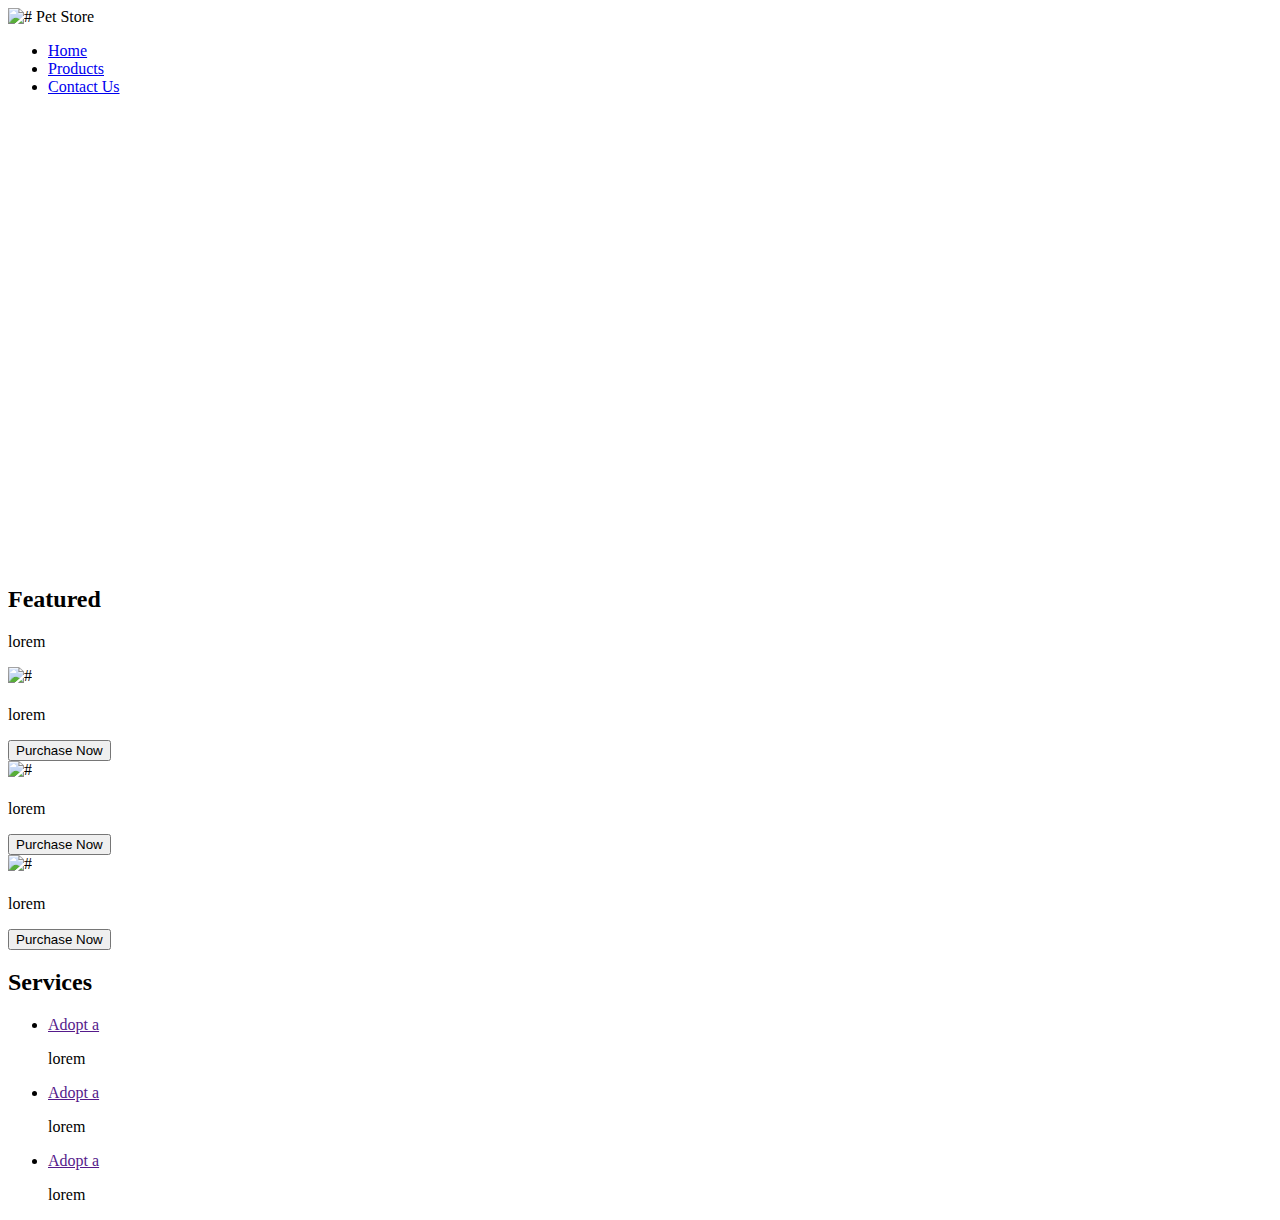
==== index.html @ df904f01 "a bunch of updates" ====
<!DOCTYPE html>
<html lang="en">

	<head>
		<meta charset="UTF-8">
		<meta name="viewport" content="width=device-width, initial-scale=1.0">
		<title>Pet Store</title>
		<link rel="stylesheet" href="css/bootstrap.min.css">
		<link rel="stylesheet" href="css/font-awesome.min.css">
		<link rel="stylesheet" href="css/styles.css">
	</head>

	<body>
		<!--NavBar-->
		<!-- (.container>
			header.row>(.col-xs-8.col-sm-4.col-md-6.centered>img.pull-left.logo+h1pull-left.text-centered{Pet
			Store})+(nav.col-xs-12.col-sm-7.col-md-6>ul.nav.nav-pills.pull-right>(li[role="presentation"]>a)*3)) -->
		<div class="container">
			<header class="row">
				<div class="col-xs-8 col-sm-4 col-md-6 centered">
					<img src="img/petstore_logo.png" alt="#" class="pull-left logo">
					<h1pull-left class="text-centered">Pet Store</h1pull-left>
				</div>
				<nav class="col-xs-12 col-sm-7 col-md-6">
					<ul class="nav nav-pills pull-right">
						<li role="presentation" class="active"><a href="#">Home</a></li>
						<li role="presentation"><a href="#">Products</a></li>
						<li role="presentation"><a href="#">Contact Us</a></li>
					</ul>
				</nav>
			</header>
		</div>
		<!--NavBar-->

		<!--Jumbotron-->
		<!-- (.jumbotron>.container.text-center.text-uppercase>h2{The products they love. Prices that you like.})*1 -->
		<div class="jumbotron">
			<div class="container text-center text-uppercase">
				<h2>The products they love. Prices that you like.</h2>
			</div>
		</div>
		<!--Jumbotron-->

		<!--Main Section-->
		<!-- (section.container>.row>.col-sm-7.text-justify.featured>h2.text-uppercase{Featured}+p{lorem}+.row>(.col-sm-4.product>.row>(.col-sm-12.col-xs-6.img_box>img.img-responsive[src="img/product$.jpg"]+(.col-sm-12.col-xs-6>h4+p{lorem}+button.btn.btn-xs.center-block{Purchase Now})))*3) -->
		<section class="container">
			<div class="row">
				<div class="col-sm-7 text-justify featured">
					<h2 class="text-uppercase">Featured</h2>
					<p>lorem</p>
					<div class="row">
						<div class="col-sm-4 product">
							<div class="row">
								<div class="col-sm-12 col-xs-6 img_box">
									<img src="img/product1.jpg" alt="#" class="img-responsive">
									<div class="col-sm-12 col-xs-6">
										<h4></h4>
										<p>lorem</p>
										<button class="btn btn-xs center-block">Purchase Now</button>
									</div>
								</div>
							</div>
						</div>
						<div class="col-sm-4 product">
							<div class="row">
								<div class="col-sm-12 col-xs-6 img_box">
									<img src="img/product2.jpg" alt="#" class="img-responsive">
									<div class="col-sm-12 col-xs-6">
										<h4></h4>
										<p>lorem</p>
										<button class="btn btn-xs center-block">Purchase Now</button>
									</div>
								</div>
							</div>
						</div>
						<div class="col-sm-4 product">
							<div class="row">
								<div class="col-sm-12 col-xs-6 img_box">
									<img src="img/product3.jpg" alt="#" class="img-responsive">
									<div class="col-sm-12 col-xs-6">
										<h4></h4>
										<p>lorem</p>
										<button class="btn btn-xs center-block">Purchase Now</button>
									</div>
								</div>
							</div>
						</div>
					</div>
				</div>
				<!-- (aside.col-sm-3.col-sm-offset-2>h2.text-center.text-uppercase{Services}+ul.nav-pills.nav-stacked.text-center>(li[role=presentation]>a.text-uppercase{Adopt a}+p{lorem})*3) -->
				<aside class="col-sm-3 col-sm-offset-2">
					<h2 class="text-center text-uppercase">Services</h2>
					<ul class="nav-pills nav-stacked text-center">
						<li role="presentation">
							<a href="" class="text-uppercase">Adopt a</a>
							<p>lorem</p>
						</li>
						<li role="presentation">
							<a href="" class="text-uppercase">Adopt a</a>
							<p>lorem</p>
						</li>
						<li role="presentation">
							<a href="" class="text-uppercase">Adopt a</a>
							<p>lorem</p>
						</li>
					</ul>
				</aside>
			</div>
		</section>
		<!--Main Section-->


		<!-- scripts -->
		<script src="https://ajax.googleapis.com/ajax/libs/jquery/1.11.3/jquery.min.js"></script>
		<script src="js/bootstrap.min.js"></script>
	</body>

</html>
---- css/styles.css ----
@import url(https://fonts.googleapis.com/css?family=Satisfy|Open+Sans:400,300,700);

.logo {
    width: 35px;
}
.jumbotron {
    background-image: url(../img/hero.jpg);
    background-size: cover;
    background-position: center;
    height: 450px;
}
.jumbotron h2 {
    font-family: 'Open Sans';
    font-weight: 300;
    color: #ffffff;
}
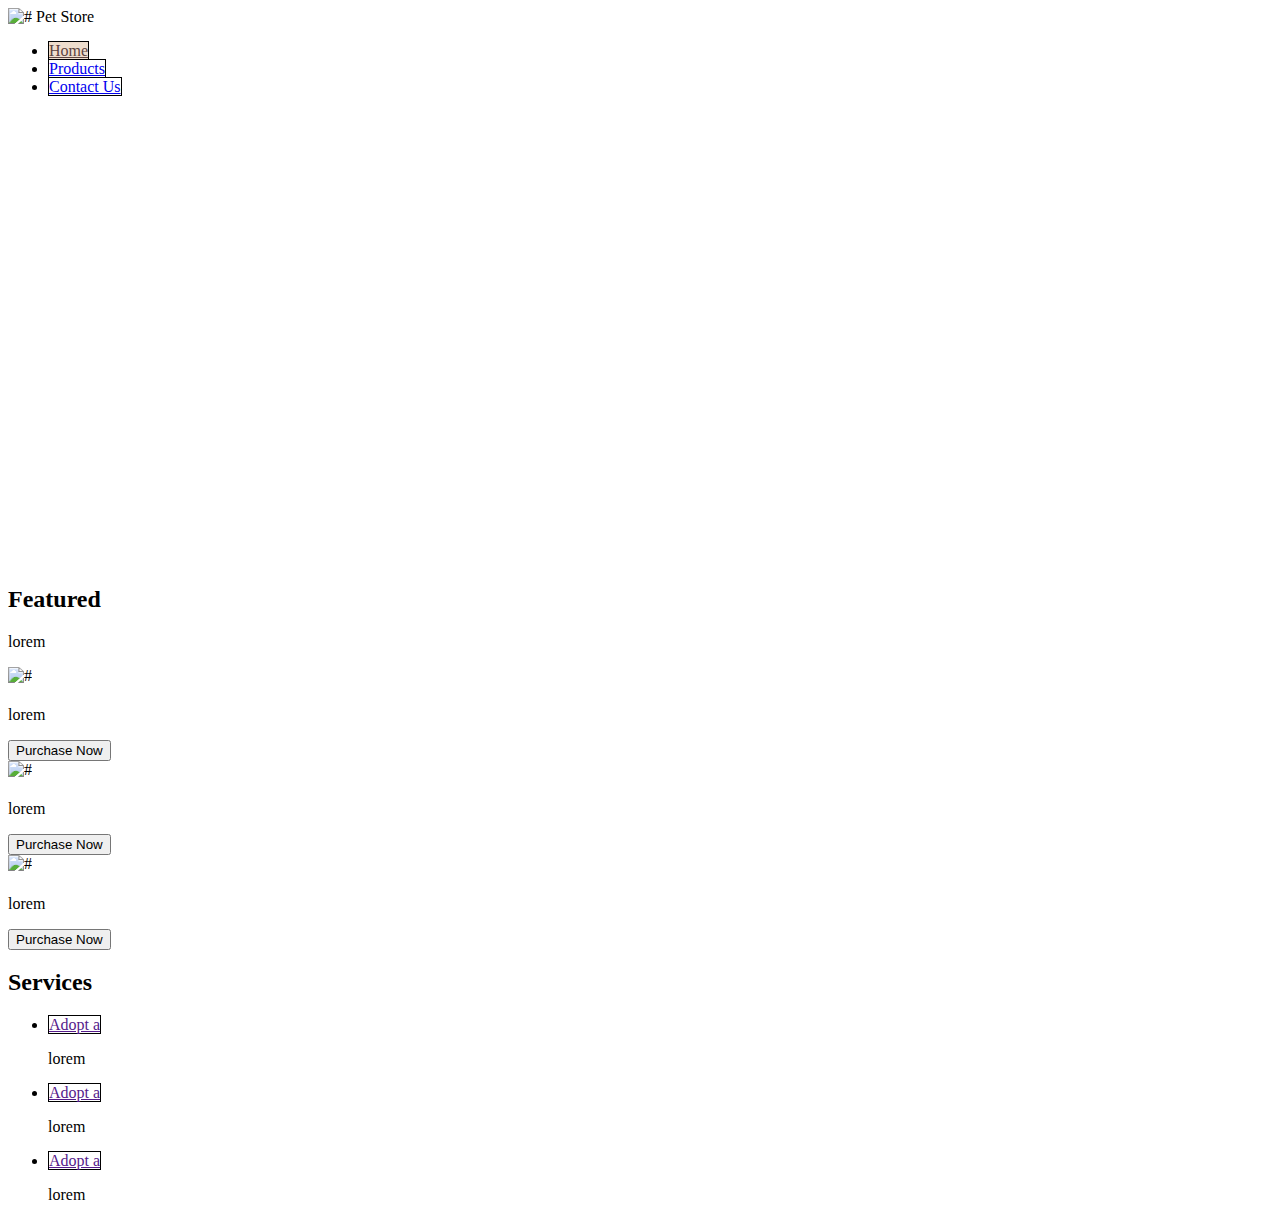
==== commit b430deeb: "added border around nav buttons" ====
--- a/index.html
+++ b/index.html
@@ -87,10 +87,10 @@
 						</div>
 					</div>
 				</div>
-				<!-- (aside.col-sm-3.col-sm-offset-2>h2.text-center.text-uppercase{Services}+ul.nav-pills.nav-stacked.text-center>(li[role=presentation]>a.text-uppercase{Adopt a}+p{lorem})*3) -->
+				<!-- (aside.col-sm-3.col-sm-offset-2>h2.text-center.text-uppercase{Services}+ul.nav.nav-pills.nav-stacked.text-center>(li[role=presentation]>a.text-uppercase{Adopt a}+p{lorem})*3) -->
 				<aside class="col-sm-3 col-sm-offset-2">
 					<h2 class="text-center text-uppercase">Services</h2>
-					<ul class="nav-pills nav-stacked text-center">
+					<ul class="nav nav-pills nav-stacked text-center">
 						<li role="presentation">
 							<a href="" class="text-uppercase">Adopt a</a>
 							<p>lorem</p>
--- a/css/styles.css
+++ b/css/styles.css
@@ -2,6 +2,18 @@
 
 .logo {
     width: 35px;
+}
+header h1 {
+    color: #c9c983;
+    font-family: 'Satisfy', cursive;
+    margin-top: 20px;
+}
+.nav-pills a {
+    border: #000000 solid 1px;
+}
+.nav-pills > li.active > a {
+    color: #5c433f;
+    background-color: #eeddcd;
 }
 .jumbotron {
     background-image: url(../img/hero.jpg);
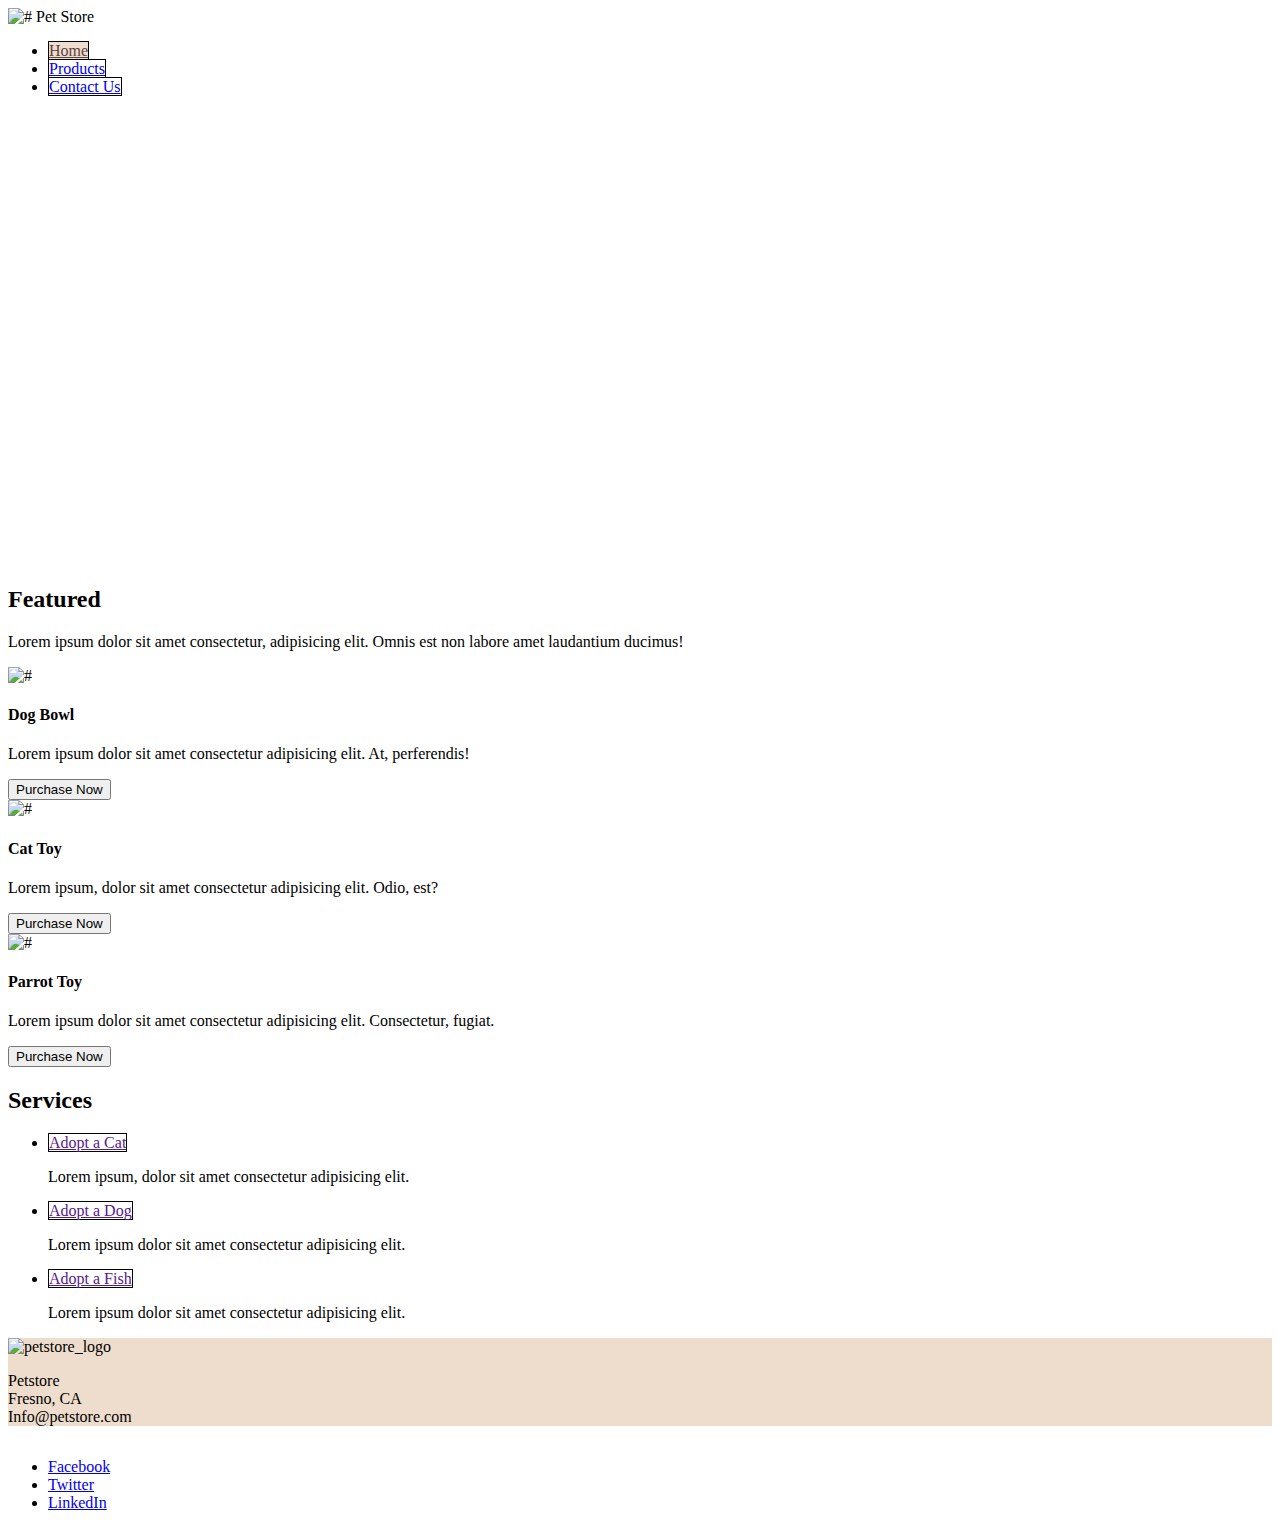
==== commit 1e3cdca8: "worked on footer issues with icons for links and location with petstore logo.  Have not attempted to" ====
--- a/index.html
+++ b/index.html
@@ -15,7 +15,7 @@
 		<!-- (.container>
 			header.row>(.col-xs-8.col-sm-4.col-md-6.centered>img.pull-left.logo+h1pull-left.text-centered{Pet
 			Store})+(nav.col-xs-12.col-sm-7.col-md-6>ul.nav.nav-pills.pull-right>(li[role="presentation"]>a)*3)) -->
-		<div class="container">
+		<div class="nav_row">
 			<header class="row">
 				<div class="col-xs-8 col-sm-4 col-md-6 centered">
 					<img src="img/petstore_logo.png" alt="#" class="pull-left logo">
@@ -34,7 +34,7 @@
 
 		<!--Jumbotron-->
 		<!-- (.jumbotron>.container.text-center.text-uppercase>h2{The products they love. Prices that you like.})*1 -->
-		<div class="jumbotron">
+		<div class="jumbotron_row">
 			<div class="container text-center text-uppercase">
 				<h2>The products they love. Prices that you like.</h2>
 			</div>
@@ -47,15 +47,16 @@
 			<div class="row">
 				<div class="col-sm-7 text-justify featured">
 					<h2 class="text-uppercase">Featured</h2>
-					<p>lorem</p>
+					<p>Lorem ipsum dolor sit amet consectetur, adipisicing elit. Omnis est non labore amet laudantium
+						ducimus!</p>
 					<div class="row">
 						<div class="col-sm-4 product">
 							<div class="row">
 								<div class="col-sm-12 col-xs-6 img_box">
 									<img src="img/product1.jpg" alt="#" class="img-responsive">
 									<div class="col-sm-12 col-xs-6">
-										<h4></h4>
-										<p>lorem</p>
+										<h4>Dog Bowl</h4>
+										<p>Lorem ipsum dolor sit amet consectetur adipisicing elit. At, perferendis!</p>
 										<button class="btn btn-xs center-block">Purchase Now</button>
 									</div>
 								</div>
@@ -66,8 +67,8 @@
 								<div class="col-sm-12 col-xs-6 img_box">
 									<img src="img/product2.jpg" alt="#" class="img-responsive">
 									<div class="col-sm-12 col-xs-6">
-										<h4></h4>
-										<p>lorem</p>
+										<h4>Cat Toy</h4>
+										<p>Lorem ipsum, dolor sit amet consectetur adipisicing elit. Odio, est?</p>
 										<button class="btn btn-xs center-block">Purchase Now</button>
 									</div>
 								</div>
@@ -78,8 +79,9 @@
 								<div class="col-sm-12 col-xs-6 img_box">
 									<img src="img/product3.jpg" alt="#" class="img-responsive">
 									<div class="col-sm-12 col-xs-6">
-										<h4></h4>
-										<p>lorem</p>
+										<h4>Parrot Toy</h4>
+										<p>Lorem ipsum dolor sit amet consectetur adipisicing elit. Consectetur, fugiat.
+										</p>
 										<button class="btn btn-xs center-block">Purchase Now</button>
 									</div>
 								</div>
@@ -92,16 +94,16 @@
 					<h2 class="text-center text-uppercase">Services</h2>
 					<ul class="nav nav-pills nav-stacked text-center">
 						<li role="presentation">
-							<a href="" class="text-uppercase">Adopt a</a>
-							<p>lorem</p>
+							<a href="" class="text-uppercase">Adopt a Cat</a>
+							<p>Lorem ipsum, dolor sit amet consectetur adipisicing elit.</p>
 						</li>
 						<li role="presentation">
-							<a href="" class="text-uppercase">Adopt a</a>
-							<p>lorem</p>
+							<a href="" class="text-uppercase">Adopt a Dog</a>
+							<p>Lorem ipsum dolor sit amet consectetur adipisicing elit.</p>
 						</li>
 						<li role="presentation">
-							<a href="" class="text-uppercase">Adopt a</a>
-							<p>lorem</p>
+							<a href="" class="text-uppercase">Adopt a Fish</a>
+							<p>Lorem ipsum dolor sit amet consectetur adipisicing elit.</p>
 						</li>
 					</ul>
 				</aside>
@@ -109,6 +111,31 @@
 		</section>
 		<!--Main Section-->
 
+		<!--Footer-->
+		<!--(container-->
+		<div class="container-fluid">
+			<footer class="row">
+				<div class="col-xs-3 centered">
+					<img src="img/petstore_logo.png" alt="petstore_logo" class="pull-right logo">
+				</div>
+				<div class="col-xs-3 pull-left">
+					<p>Petstore <br>Fresno, CA <br>Info@petstore.com</p>
+				</div>
+				<div class="col-xs-6 pull-left">
+					<div class="social">
+						<ul class="nav social">
+							<li><a href="https://www.facebook.com/profile.php?id=100013495877618" target="_blank"><i
+										class="fab fa-facebook-square" aria-hidden="true"></i>Facebook</a></li>
+							<li><a href="https://www.twitter.com/" target="_blank"><i class="fab fa-twitter-square"
+										aria-hidden="true"></i>Twitter</a></li>
+							<li><a href="https://www.linkedin.com/" target="_blank"><i class="fab fa-linkedin-square"
+										aria-hidden="true"></i>LinkedIn</a></li>
+						</ul>
+					</div>
+				</div>
+			</footer>
+		</div>
+		<!--Footer-->
 
 		<!-- scripts -->
 		<script src="https://ajax.googleapis.com/ajax/libs/jquery/1.11.3/jquery.min.js"></script>
--- a/css/styles.css
+++ b/css/styles.css
@@ -15,14 +15,33 @@
     color: #5c433f;
     background-color: #eeddcd;
 }
-.jumbotron {
+.jumbotron_row {
     background-image: url(../img/hero.jpg);
     background-size: cover;
     background-position: center;
     height: 450px;
 }
-.jumbotron h2 {
+.jumbotron_row h2 {
     font-family: 'Open Sans';
     font-weight: 300;
     color: #ffffff;
+}
+footer {
+    background-color: #eeddcd;
+}
+.social {
+    float: left;
+    text-align: left;
+}
+.fa-facebook-square {
+    color: #3b5998;
+    font-size: 1em;
+}
+.fa-twitter-square {
+    color: #38A1F3;
+    font-size: 1em;
+}
+.fa-linkedin-square {
+    color: #0077B5;
+    font-size: 1em;
 }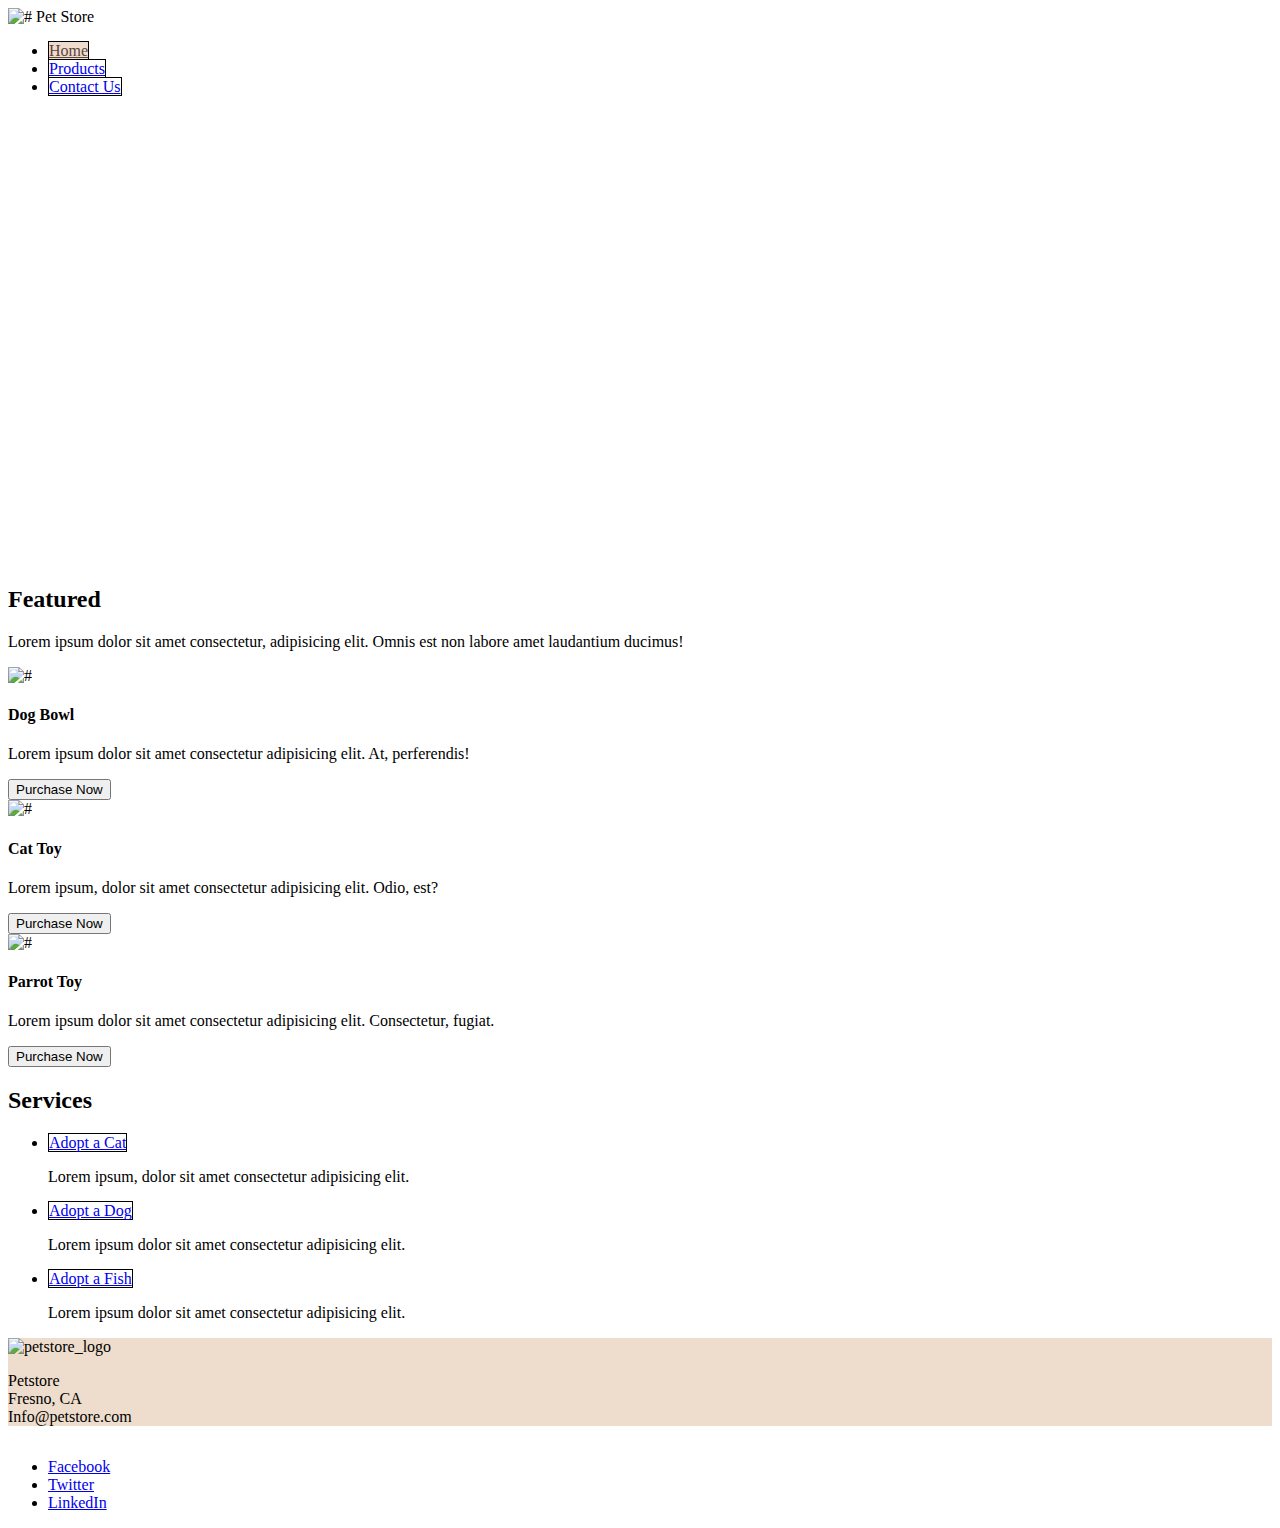
==== commit d16f3c93: "Minor changes many unresolved issues" ====
--- a/index.html
+++ b/index.html
@@ -94,15 +94,15 @@
 					<h2 class="text-center text-uppercase">Services</h2>
 					<ul class="nav nav-pills nav-stacked text-center">
 						<li role="presentation">
-							<a href="" class="text-uppercase">Adopt a Cat</a>
+							<a href="#" class="text-uppercase">Adopt a Cat</a>
 							<p>Lorem ipsum, dolor sit amet consectetur adipisicing elit.</p>
 						</li>
 						<li role="presentation">
-							<a href="" class="text-uppercase">Adopt a Dog</a>
+							<a href="#" class="text-uppercase">Adopt a Dog</a>
 							<p>Lorem ipsum dolor sit amet consectetur adipisicing elit.</p>
 						</li>
 						<li role="presentation">
-							<a href="" class="text-uppercase">Adopt a Fish</a>
+							<a href="#" class="text-uppercase">Adopt a Fish</a>
 							<p>Lorem ipsum dolor sit amet consectetur adipisicing elit.</p>
 						</li>
 					</ul>
--- a/css/styles.css
+++ b/css/styles.css
@@ -26,6 +26,9 @@
     font-weight: 300;
     color: #ffffff;
 }
+/* .presentation >.text-uppercase > a{
+    background-color: #eeddcd;
+ } */
 footer {
     background-color: #eeddcd;
 }
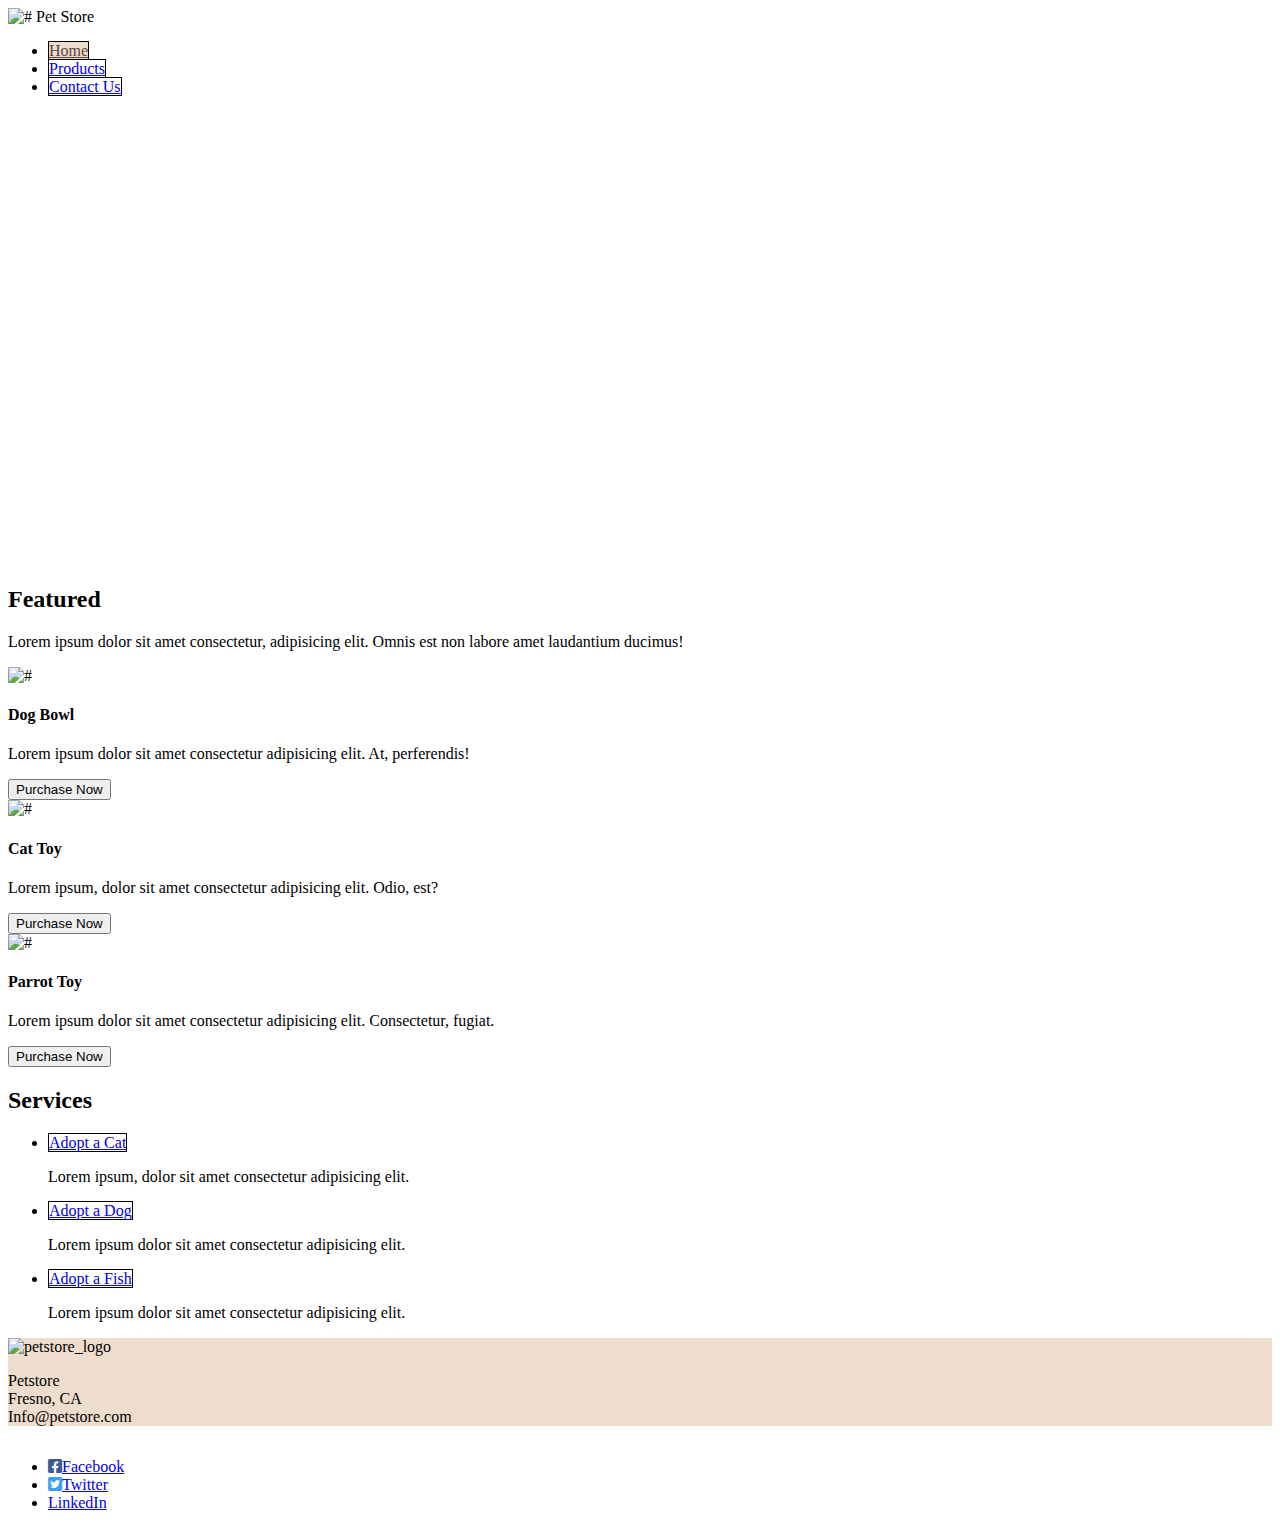
==== commit fe5b7332: "fixed icon issue, was issue with font-awesome css link all.min" ====
--- a/index.html
+++ b/index.html
@@ -6,7 +6,7 @@
 		<meta name="viewport" content="width=device-width, initial-scale=1.0">
 		<title>Pet Store</title>
 		<link rel="stylesheet" href="css/bootstrap.min.css">
-		<link rel="stylesheet" href="css/font-awesome.min.css">
+		<link rel="stylesheet" href="css/all.min.css">
 		<link rel="stylesheet" href="css/styles.css">
 	</head>
 
@@ -123,7 +123,7 @@
 				</div>
 				<div class="col-xs-6 pull-left">
 					<div class="social">
-						<ul class="nav social">
+						<ul class="nav">
 							<li><a href="https://www.facebook.com/profile.php?id=100013495877618" target="_blank"><i
 										class="fab fa-facebook-square" aria-hidden="true"></i>Facebook</a></li>
 							<li><a href="https://www.twitter.com/" target="_blank"><i class="fab fa-twitter-square"
--- a/css/all.min.css
+++ b/css/all.min.css
@@ -0,0 +1,5 @@
+/*!
+ * Font Awesome Free 5.9.0 by @fontawesome - https://fontawesome.com
+ * License - https://fontawesome.com/license/free (Icons: CC BY 4.0, Fonts: SIL OFL 1.1, Code: MIT License)
+ */
+.fa,.fab,.fal,.far,.fas{-moz-osx-font-smoothing:grayscale;-webkit-font-smoothing:antialiased;display:inline-block;font-style:normal;font-variant:normal;text-rendering:auto;line-height:1}.fa-lg{font-size:1.33333em;line-height:.75em;vertical-align:-.0667em}.fa-xs{font-size:.75em}.fa-sm{font-size:.875em}.fa-1x{font-size:1em}.fa-2x{font-size:2em}.fa-3x{font-size:3em}.fa-4x{font-size:4em}.fa-5x{font-size:5em}.fa-6x{font-size:6em}.fa-7x{font-size:7em}.fa-8x{font-size:8em}.fa-9x{font-size:9em}.fa-10x{font-size:10em}.fa-fw{text-align:center;width:1.25em}.fa-ul{list-style-type:none;margin-left:2.5em;padding-left:0}.fa-ul>li{position:relative}.fa-li{left:-2em;position:absolute;text-align:center;width:2em;line-height:inherit}.fa-border{border:.08em solid #eee;border-radius:.1em;padding:.2em .25em .15em}.fa-pull-left{float:left}.fa-pull-right{float:right}.fa.fa-pull-left,.fab.fa-pull-left,.fal.fa-pull-left,.far.fa-pull-left,.fas.fa-pull-left{margin-right:.3em}.fa.fa-pull-right,.fab.fa-pull-right,.fal.fa-pull-right,.far.fa-pull-right,.fas.fa-pull-right{margin-left:.3em}.fa-spin{animation:fa-spin 2s infinite linear}.fa-pulse{animation:fa-spin 1s infinite steps(8)}@keyframes fa-spin{0%{transform:rotate(0deg)}to{transform:rotate(1turn)}}.fa-rotate-90{-ms-filter:"progid:DXImageTransform.Microsoft.BasicImage(rotation=1)";transform:rotate(90deg)}.fa-rotate-180{-ms-filter:"progid:DXImageTransform.Microsoft.BasicImage(rotation=2)";transform:rotate(180deg)}.fa-rotate-270{-ms-filter:"progid:DXImageTransform.Microsoft.BasicImage(rotation=3)";transform:rotate(270deg)}.fa-flip-horizontal{-ms-filter:"progid:DXImageTransform.Microsoft.BasicImage(rotation=0, mirror=1)";transform:scaleX(-1)}.fa-flip-vertical{transform:scaleY(-1)}.fa-flip-both,.fa-flip-horizontal.fa-flip-vertical,.fa-flip-vertical{-ms-filter:"progid:DXImageTransform.Microsoft.BasicImage(rotation=2, mirror=1)"}.fa-flip-both,.fa-flip-horizontal.fa-flip-vertical{transform:scale(-1)}:root .fa-flip-both,:root .fa-flip-horizontal,:root .fa-flip-vertical,:root .fa-rotate-90,:root .fa-rotate-180,:root .fa-rotate-270{filter:none}.fa-stack{display:inline-block;height:2em;line-height:2em;position:relative;vertical-align:middle;width:2.5em}.fa-stack-1x,.fa-stack-2x{left:0;position:absolute;text-align:center;width:100%}.fa-stack-1x{line-height:inherit}.fa-stack-2x{font-size:2em}.fa-inverse{color:#fff}.fa-500px:before{content:"\f26e"}.fa-accessible-icon:before{content:"\f368"}.fa-accusoft:before{content:"\f369"}.fa-acquisitions-incorporated:before{content:"\f6af"}.fa-ad:before{content:"\f641"}.fa-address-book:before{content:"\f2b9"}.fa-address-card:before{content:"\f2bb"}.fa-adjust:before{content:"\f042"}.fa-adn:before{content:"\f170"}.fa-adobe:before{content:"\f778"}.fa-adversal:before{content:"\f36a"}.fa-affiliatetheme:before{content:"\f36b"}.fa-air-freshener:before{content:"\f5d0"}.fa-airbnb:before{content:"\f834"}.fa-algolia:before{content:"\f36c"}.fa-align-center:before{content:"\f037"}.fa-align-justify:before{content:"\f039"}.fa-align-left:before{content:"\f036"}.fa-align-right:before{content:"\f038"}.fa-alipay:before{content:"\f642"}.fa-allergies:before{content:"\f461"}.fa-amazon:before{content:"\f270"}.fa-amazon-pay:before{content:"\f42c"}.fa-ambulance:before{content:"\f0f9"}.fa-american-sign-language-interpreting:before{content:"\f2a3"}.fa-amilia:before{content:"\f36d"}.fa-anchor:before{content:"\f13d"}.fa-android:before{content:"\f17b"}.fa-angellist:before{content:"\f209"}.fa-angle-double-down:before{content:"\f103"}.fa-angle-double-left:before{content:"\f100"}.fa-angle-double-right:before{content:"\f101"}.fa-angle-double-up:before{content:"\f102"}.fa-angle-down:before{content:"\f107"}.fa-angle-left:before{content:"\f104"}.fa-angle-right:before{content:"\f105"}.fa-angle-up:before{content:"\f106"}.fa-angry:before{content:"\f556"}.fa-angrycreative:before{content:"\f36e"}.fa-angular:before{content:"\f420"}.fa-ankh:before{content:"\f644"}.fa-app-store:before{content:"\f36f"}.fa-app-store-ios:before{content:"\f370"}.fa-apper:before{content:"\f371"}.fa-apple:before{content:"\f179"}.fa-apple-alt:before{content:"\f5d1"}.fa-apple-pay:before{content:"\f415"}.fa-archive:before{content:"\f187"}.fa-archway:before{content:"\f557"}.fa-arrow-alt-circle-down:before{content:"\f358"}.fa-arrow-alt-circle-left:before{content:"\f359"}.fa-arrow-alt-circle-right:before{content:"\f35a"}.fa-arrow-alt-circle-up:before{content:"\f35b"}.fa-arrow-circle-down:before{content:"\f0ab"}.fa-arrow-circle-left:before{content:"\f0a8"}.fa-arrow-circle-right:before{content:"\f0a9"}.fa-arrow-circle-up:before{content:"\f0aa"}.fa-arrow-down:before{content:"\f063"}.fa-arrow-left:before{content:"\f060"}.fa-arrow-right:before{content:"\f061"}.fa-arrow-up:before{content:"\f062"}.fa-arrows-alt:before{content:"\f0b2"}.fa-arrows-alt-h:before{content:"\f337"}.fa-arrows-alt-v:before{content:"\f338"}.fa-artstation:before{content:"\f77a"}.fa-assistive-listening-systems:before{content:"\f2a2"}.fa-asterisk:before{content:"\f069"}.fa-asymmetrik:before{content:"\f372"}.fa-at:before{content:"\f1fa"}.fa-atlas:before{content:"\f558"}.fa-atlassian:before{content:"\f77b"}.fa-atom:before{content:"\f5d2"}.fa-audible:before{content:"\f373"}.fa-audio-description:before{content:"\f29e"}.fa-autoprefixer:before{content:"\f41c"}.fa-avianex:before{content:"\f374"}.fa-aviato:before{content:"\f421"}.fa-award:before{content:"\f559"}.fa-aws:before{content:"\f375"}.fa-baby:before{content:"\f77c"}.fa-baby-carriage:before{content:"\f77d"}.fa-backspace:before{content:"\f55a"}.fa-backward:before{content:"\f04a"}.fa-bacon:before{content:"\f7e5"}.fa-balance-scale:before{content:"\f24e"}.fa-balance-scale-left:before{content:"\f515"}.fa-balance-scale-right:before{content:"\f516"}.fa-ban:before{content:"\f05e"}.fa-band-aid:before{content:"\f462"}.fa-bandcamp:before{content:"\f2d5"}.fa-barcode:before{content:"\f02a"}.fa-bars:before{content:"\f0c9"}.fa-baseball-ball:before{content:"\f433"}.fa-basketball-ball:before{content:"\f434"}.fa-bath:before{content:"\f2cd"}.fa-battery-empty:before{content:"\f244"}.fa-battery-full:before{content:"\f240"}.fa-battery-half:before{content:"\f242"}.fa-battery-quarter:before{content:"\f243"}.fa-battery-three-quarters:before{content:"\f241"}.fa-battle-net:before{content:"\f835"}.fa-bed:before{content:"\f236"}.fa-beer:before{content:"\f0fc"}.fa-behance:before{content:"\f1b4"}.fa-behance-square:before{content:"\f1b5"}.fa-bell:before{content:"\f0f3"}.fa-bell-slash:before{content:"\f1f6"}.fa-bezier-curve:before{content:"\f55b"}.fa-bible:before{content:"\f647"}.fa-bicycle:before{content:"\f206"}.fa-biking:before{content:"\f84a"}.fa-bimobject:before{content:"\f378"}.fa-binoculars:before{content:"\f1e5"}.fa-biohazard:before{content:"\f780"}.fa-birthday-cake:before{content:"\f1fd"}.fa-bitbucket:before{content:"\f171"}.fa-bitcoin:before{content:"\f379"}.fa-bity:before{content:"\f37a"}.fa-black-tie:before{content:"\f27e"}.fa-blackberry:before{content:"\f37b"}.fa-blender:before{content:"\f517"}.fa-blender-phone:before{content:"\f6b6"}.fa-blind:before{content:"\f29d"}.fa-blog:before{content:"\f781"}.fa-blogger:before{content:"\f37c"}.fa-blogger-b:before{content:"\f37d"}.fa-bluetooth:before{content:"\f293"}.fa-bluetooth-b:before{content:"\f294"}.fa-bold:before{content:"\f032"}.fa-bolt:before{content:"\f0e7"}.fa-bomb:before{content:"\f1e2"}.fa-bone:before{content:"\f5d7"}.fa-bong:before{content:"\f55c"}.fa-book:before{content:"\f02d"}.fa-book-dead:before{content:"\f6b7"}.fa-book-medical:before{content:"\f7e6"}.fa-book-open:before{content:"\f518"}.fa-book-reader:before{content:"\f5da"}.fa-bookmark:before{content:"\f02e"}.fa-bootstrap:before{content:"\f836"}.fa-border-all:before{content:"\f84c"}.fa-border-none:before{content:"\f850"}.fa-border-style:before{content:"\f853"}.fa-bowling-ball:before{content:"\f436"}.fa-box:before{content:"\f466"}.fa-box-open:before{content:"\f49e"}.fa-boxes:before{content:"\f468"}.fa-braille:before{content:"\f2a1"}.fa-brain:before{content:"\f5dc"}.fa-bread-slice:before{content:"\f7ec"}.fa-briefcase:before{content:"\f0b1"}.fa-briefcase-medical:before{content:"\f469"}.fa-broadcast-tower:before{content:"\f519"}.fa-broom:before{content:"\f51a"}.fa-brush:before{content:"\f55d"}.fa-btc:before{content:"\f15a"}.fa-buffer:before{content:"\f837"}.fa-bug:before{content:"\f188"}.fa-building:before{content:"\f1ad"}.fa-bullhorn:before{content:"\f0a1"}.fa-bullseye:before{content:"\f140"}.fa-burn:before{content:"\f46a"}.fa-buromobelexperte:before{content:"\f37f"}.fa-bus:before{content:"\f207"}.fa-bus-alt:before{content:"\f55e"}.fa-business-time:before{content:"\f64a"}.fa-buysellads:before{content:"\f20d"}.fa-calculator:before{content:"\f1ec"}.fa-calendar:before{content:"\f133"}.fa-calendar-alt:before{content:"\f073"}.fa-calendar-check:before{content:"\f274"}.fa-calendar-day:before{content:"\f783"}.fa-calendar-minus:before{content:"\f272"}.fa-calendar-plus:before{content:"\f271"}.fa-calendar-times:before{content:"\f273"}.fa-calendar-week:before{content:"\f784"}.fa-camera:before{content:"\f030"}.fa-camera-retro:before{content:"\f083"}.fa-campground:before{content:"\f6bb"}.fa-canadian-maple-leaf:before{content:"\f785"}.fa-candy-cane:before{content:"\f786"}.fa-cannabis:before{content:"\f55f"}.fa-capsules:before{content:"\f46b"}.fa-car:before{content:"\f1b9"}.fa-car-alt:before{content:"\f5de"}.fa-car-battery:before{content:"\f5df"}.fa-car-crash:before{content:"\f5e1"}.fa-car-side:before{content:"\f5e4"}.fa-caret-down:before{content:"\f0d7"}.fa-caret-left:before{content:"\f0d9"}.fa-caret-right:before{content:"\f0da"}.fa-caret-square-down:before{content:"\f150"}.fa-caret-square-left:before{content:"\f191"}.fa-caret-square-right:before{content:"\f152"}.fa-caret-square-up:before{content:"\f151"}.fa-caret-up:before{content:"\f0d8"}.fa-carrot:before{content:"\f787"}.fa-cart-arrow-down:before{content:"\f218"}.fa-cart-plus:before{content:"\f217"}.fa-cash-register:before{content:"\f788"}.fa-cat:before{content:"\f6be"}.fa-cc-amazon-pay:before{content:"\f42d"}.fa-cc-amex:before{content:"\f1f3"}.fa-cc-apple-pay:before{content:"\f416"}.fa-cc-diners-club:before{content:"\f24c"}.fa-cc-discover:before{content:"\f1f2"}.fa-cc-jcb:before{content:"\f24b"}.fa-cc-mastercard:before{content:"\f1f1"}.fa-cc-paypal:before{content:"\f1f4"}.fa-cc-stripe:before{content:"\f1f5"}.fa-cc-visa:before{content:"\f1f0"}.fa-centercode:before{content:"\f380"}.fa-centos:before{content:"\f789"}.fa-certificate:before{content:"\f0a3"}.fa-chair:before{content:"\f6c0"}.fa-chalkboard:before{content:"\f51b"}.fa-chalkboard-teacher:before{content:"\f51c"}.fa-charging-station:before{content:"\f5e7"}.fa-chart-area:before{content:"\f1fe"}.fa-chart-bar:before{content:"\f080"}.fa-chart-line:before{content:"\f201"}.fa-chart-pie:before{content:"\f200"}.fa-check:before{content:"\f00c"}.fa-check-circle:before{content:"\f058"}.fa-check-double:before{content:"\f560"}.fa-check-square:before{content:"\f14a"}.fa-cheese:before{content:"\f7ef"}.fa-chess:before{content:"\f439"}.fa-chess-bishop:before{content:"\f43a"}.fa-chess-board:before{content:"\f43c"}.fa-chess-king:before{content:"\f43f"}.fa-chess-knight:before{content:"\f441"}.fa-chess-pawn:before{content:"\f443"}.fa-chess-queen:before{content:"\f445"}.fa-chess-rook:before{content:"\f447"}.fa-chevron-circle-down:before{content:"\f13a"}.fa-chevron-circle-left:before{content:"\f137"}.fa-chevron-circle-right:before{content:"\f138"}.fa-chevron-circle-up:before{content:"\f139"}.fa-chevron-down:before{content:"\f078"}.fa-chevron-left:before{content:"\f053"}.fa-chevron-right:before{content:"\f054"}.fa-chevron-up:before{content:"\f077"}.fa-child:before{content:"\f1ae"}.fa-chrome:before{content:"\f268"}.fa-chromecast:before{content:"\f838"}.fa-church:before{content:"\f51d"}.fa-circle:before{content:"\f111"}.fa-circle-notch:before{content:"\f1ce"}.fa-city:before{content:"\f64f"}.fa-clinic-medical:before{content:"\f7f2"}.fa-clipboard:before{content:"\f328"}.fa-clipboard-check:before{content:"\f46c"}.fa-clipboard-list:before{content:"\f46d"}.fa-clock:before{content:"\f017"}.fa-clone:before{content:"\f24d"}.fa-closed-captioning:before{content:"\f20a"}.fa-cloud:before{content:"\f0c2"}.fa-cloud-download-alt:before{content:"\f381"}.fa-cloud-meatball:before{content:"\f73b"}.fa-cloud-moon:before{content:"\f6c3"}.fa-cloud-moon-rain:before{content:"\f73c"}.fa-cloud-rain:before{content:"\f73d"}.fa-cloud-showers-heavy:before{content:"\f740"}.fa-cloud-sun:before{content:"\f6c4"}.fa-cloud-sun-rain:before{content:"\f743"}.fa-cloud-upload-alt:before{content:"\f382"}.fa-cloudscale:before{content:"\f383"}.fa-cloudsmith:before{content:"\f384"}.fa-cloudversify:before{content:"\f385"}.fa-cocktail:before{content:"\f561"}.fa-code:before{content:"\f121"}.fa-code-branch:before{content:"\f126"}.fa-codepen:before{content:"\f1cb"}.fa-codiepie:before{content:"\f284"}.fa-coffee:before{content:"\f0f4"}.fa-cog:before{content:"\f013"}.fa-cogs:before{content:"\f085"}.fa-coins:before{content:"\f51e"}.fa-columns:before{content:"\f0db"}.fa-comment:before{content:"\f075"}.fa-comment-alt:before{content:"\f27a"}.fa-comment-dollar:before{content:"\f651"}.fa-comment-dots:before{content:"\f4ad"}.fa-comment-medical:before{content:"\f7f5"}.fa-comment-slash:before{content:"\f4b3"}.fa-comments:before{content:"\f086"}.fa-comments-dollar:before{content:"\f653"}.fa-compact-disc:before{content:"\f51f"}.fa-compass:before{content:"\f14e"}.fa-compress:before{content:"\f066"}.fa-compress-arrows-alt:before{content:"\f78c"}.fa-concierge-bell:before{content:"\f562"}.fa-confluence:before{content:"\f78d"}.fa-connectdevelop:before{content:"\f20e"}.fa-contao:before{content:"\f26d"}.fa-cookie:before{content:"\f563"}.fa-cookie-bite:before{content:"\f564"}.fa-copy:before{content:"\f0c5"}.fa-copyright:before{content:"\f1f9"}.fa-couch:before{content:"\f4b8"}.fa-cpanel:before{content:"\f388"}.fa-creative-commons:before{content:"\f25e"}.fa-creative-commons-by:before{content:"\f4e7"}.fa-creative-commons-nc:before{content:"\f4e8"}.fa-creative-commons-nc-eu:before{content:"\f4e9"}.fa-creative-commons-nc-jp:before{content:"\f4ea"}.fa-creative-commons-nd:before{content:"\f4eb"}.fa-creative-commons-pd:before{content:"\f4ec"}.fa-creative-commons-pd-alt:before{content:"\f4ed"}.fa-creative-commons-remix:before{content:"\f4ee"}.fa-creative-commons-sa:before{content:"\f4ef"}.fa-creative-commons-sampling:before{content:"\f4f0"}.fa-creative-commons-sampling-plus:before{content:"\f4f1"}.fa-creative-commons-share:before{content:"\f4f2"}.fa-creative-commons-zero:before{content:"\f4f3"}.fa-credit-card:before{content:"\f09d"}.fa-critical-role:before{content:"\f6c9"}.fa-crop:before{content:"\f125"}.fa-crop-alt:before{content:"\f565"}.fa-cross:before{content:"\f654"}.fa-crosshairs:before{content:"\f05b"}.fa-crow:before{content:"\f520"}.fa-crown:before{content:"\f521"}.fa-crutch:before{content:"\f7f7"}.fa-css3:before{content:"\f13c"}.fa-css3-alt:before{content:"\f38b"}.fa-cube:before{content:"\f1b2"}.fa-cubes:before{content:"\f1b3"}.fa-cut:before{content:"\f0c4"}.fa-cuttlefish:before{content:"\f38c"}.fa-d-and-d:before{content:"\f38d"}.fa-d-and-d-beyond:before{content:"\f6ca"}.fa-dashcube:before{content:"\f210"}.fa-database:before{content:"\f1c0"}.fa-deaf:before{content:"\f2a4"}.fa-delicious:before{content:"\f1a5"}.fa-democrat:before{content:"\f747"}.fa-deploydog:before{content:"\f38e"}.fa-deskpro:before{content:"\f38f"}.fa-desktop:before{content:"\f108"}.fa-dev:before{content:"\f6cc"}.fa-deviantart:before{content:"\f1bd"}.fa-dharmachakra:before{content:"\f655"}.fa-dhl:before{content:"\f790"}.fa-diagnoses:before{content:"\f470"}.fa-diaspora:before{content:"\f791"}.fa-dice:before{content:"\f522"}.fa-dice-d20:before{content:"\f6cf"}.fa-dice-d6:before{content:"\f6d1"}.fa-dice-five:before{content:"\f523"}.fa-dice-four:before{content:"\f524"}.fa-dice-one:before{content:"\f525"}.fa-dice-six:before{content:"\f526"}.fa-dice-three:before{content:"\f527"}.fa-dice-two:before{content:"\f528"}.fa-digg:before{content:"\f1a6"}.fa-digital-ocean:before{content:"\f391"}.fa-digital-tachograph:before{content:"\f566"}.fa-directions:before{content:"\f5eb"}.fa-discord:before{content:"\f392"}.fa-discourse:before{content:"\f393"}.fa-divide:before{content:"\f529"}.fa-dizzy:before{content:"\f567"}.fa-dna:before{content:"\f471"}.fa-dochub:before{content:"\f394"}.fa-docker:before{content:"\f395"}.fa-dog:before{content:"\f6d3"}.fa-dollar-sign:before{content:"\f155"}.fa-dolly:before{content:"\f472"}.fa-dolly-flatbed:before{content:"\f474"}.fa-donate:before{content:"\f4b9"}.fa-door-closed:before{content:"\f52a"}.fa-door-open:before{content:"\f52b"}.fa-dot-circle:before{content:"\f192"}.fa-dove:before{content:"\f4ba"}.fa-download:before{content:"\f019"}.fa-draft2digital:before{content:"\f396"}.fa-drafting-compass:before{content:"\f568"}.fa-dragon:before{content:"\f6d5"}.fa-draw-polygon:before{content:"\f5ee"}.fa-dribbble:before{content:"\f17d"}.fa-dribbble-square:before{content:"\f397"}.fa-dropbox:before{content:"\f16b"}.fa-drum:before{content:"\f569"}.fa-drum-steelpan:before{content:"\f56a"}.fa-drumstick-bite:before{content:"\f6d7"}.fa-drupal:before{content:"\f1a9"}.fa-dumbbell:before{content:"\f44b"}.fa-dumpster:before{content:"\f793"}.fa-dumpster-fire:before{content:"\f794"}.fa-dungeon:before{content:"\f6d9"}.fa-dyalog:before{content:"\f399"}.fa-earlybirds:before{content:"\f39a"}.fa-ebay:before{content:"\f4f4"}.fa-edge:before{content:"\f282"}.fa-edit:before{content:"\f044"}.fa-egg:before{content:"\f7fb"}.fa-eject:before{content:"\f052"}.fa-elementor:before{content:"\f430"}.fa-ellipsis-h:before{content:"\f141"}.fa-ellipsis-v:before{content:"\f142"}.fa-ello:before{content:"\f5f1"}.fa-ember:before{content:"\f423"}.fa-empire:before{content:"\f1d1"}.fa-envelope:before{content:"\f0e0"}.fa-envelope-open:before{content:"\f2b6"}.fa-envelope-open-text:before{content:"\f658"}.fa-envelope-square:before{content:"\f199"}.fa-envira:before{content:"\f299"}.fa-equals:before{content:"\f52c"}.fa-eraser:before{content:"\f12d"}.fa-erlang:before{content:"\f39d"}.fa-ethereum:before{content:"\f42e"}.fa-ethernet:before{content:"\f796"}.fa-etsy:before{content:"\f2d7"}.fa-euro-sign:before{content:"\f153"}.fa-evernote:before{content:"\f839"}.fa-exchange-alt:before{content:"\f362"}.fa-exclamation:before{content:"\f12a"}.fa-exclamation-circle:before{content:"\f06a"}.fa-exclamation-triangle:before{content:"\f071"}.fa-expand:before{content:"\f065"}.fa-expand-arrows-alt:before{content:"\f31e"}.fa-expeditedssl:before{content:"\f23e"}.fa-external-link-alt:before{content:"\f35d"}.fa-external-link-square-alt:before{content:"\f360"}.fa-eye:before{content:"\f06e"}.fa-eye-dropper:before{content:"\f1fb"}.fa-eye-slash:before{content:"\f070"}.fa-facebook:before{content:"\f09a"}.fa-facebook-f:before{content:"\f39e"}.fa-facebook-messenger:before{content:"\f39f"}.fa-facebook-square:before{content:"\f082"}.fa-fan:before{content:"\f863"}.fa-fantasy-flight-games:before{content:"\f6dc"}.fa-fast-backward:before{content:"\f049"}.fa-fast-forward:before{content:"\f050"}.fa-fax:before{content:"\f1ac"}.fa-feather:before{content:"\f52d"}.fa-feather-alt:before{content:"\f56b"}.fa-fedex:before{content:"\f797"}.fa-fedora:before{content:"\f798"}.fa-female:before{content:"\f182"}.fa-fighter-jet:before{content:"\f0fb"}.fa-figma:before{content:"\f799"}.fa-file:before{content:"\f15b"}.fa-file-alt:before{content:"\f15c"}.fa-file-archive:before{content:"\f1c6"}.fa-file-audio:before{content:"\f1c7"}.fa-file-code:before{content:"\f1c9"}.fa-file-contract:before{content:"\f56c"}.fa-file-csv:before{content:"\f6dd"}.fa-file-download:before{content:"\f56d"}.fa-file-excel:before{content:"\f1c3"}.fa-file-export:before{content:"\f56e"}.fa-file-image:before{content:"\f1c5"}.fa-file-import:before{content:"\f56f"}.fa-file-invoice:before{content:"\f570"}.fa-file-invoice-dollar:before{content:"\f571"}.fa-file-medical:before{content:"\f477"}.fa-file-medical-alt:before{content:"\f478"}.fa-file-pdf:before{content:"\f1c1"}.fa-file-powerpoint:before{content:"\f1c4"}.fa-file-prescription:before{content:"\f572"}.fa-file-signature:before{content:"\f573"}.fa-file-upload:before{content:"\f574"}.fa-file-video:before{content:"\f1c8"}.fa-file-word:before{content:"\f1c2"}.fa-fill:before{content:"\f575"}.fa-fill-drip:before{content:"\f576"}.fa-film:before{content:"\f008"}.fa-filter:before{content:"\f0b0"}.fa-fingerprint:before{content:"\f577"}.fa-fire:before{content:"\f06d"}.fa-fire-alt:before{content:"\f7e4"}.fa-fire-extinguisher:before{content:"\f134"}.fa-firefox:before{content:"\f269"}.fa-first-aid:before{content:"\f479"}.fa-first-order:before{content:"\f2b0"}.fa-first-order-alt:before{content:"\f50a"}.fa-firstdraft:before{content:"\f3a1"}.fa-fish:before{content:"\f578"}.fa-fist-raised:before{content:"\f6de"}.fa-flag:before{content:"\f024"}.fa-flag-checkered:before{content:"\f11e"}.fa-flag-usa:before{content:"\f74d"}.fa-flask:before{content:"\f0c3"}.fa-flickr:before{content:"\f16e"}.fa-flipboard:before{content:"\f44d"}.fa-flushed:before{content:"\f579"}.fa-fly:before{content:"\f417"}.fa-folder:before{content:"\f07b"}.fa-folder-minus:before{content:"\f65d"}.fa-folder-open:before{content:"\f07c"}.fa-folder-plus:before{content:"\f65e"}.fa-font:before{content:"\f031"}.fa-font-awesome:before{content:"\f2b4"}.fa-font-awesome-alt:before{content:"\f35c"}.fa-font-awesome-flag:before{content:"\f425"}.fa-font-awesome-logo-full:before{content:"\f4e6"}.fa-fonticons:before{content:"\f280"}.fa-fonticons-fi:before{content:"\f3a2"}.fa-football-ball:before{content:"\f44e"}.fa-fort-awesome:before{content:"\f286"}.fa-fort-awesome-alt:before{content:"\f3a3"}.fa-forumbee:before{content:"\f211"}.fa-forward:before{content:"\f04e"}.fa-foursquare:before{content:"\f180"}.fa-free-code-camp:before{content:"\f2c5"}.fa-freebsd:before{content:"\f3a4"}.fa-frog:before{content:"\f52e"}.fa-frown:before{content:"\f119"}.fa-frown-open:before{content:"\f57a"}.fa-fulcrum:before{content:"\f50b"}.fa-funnel-dollar:before{content:"\f662"}.fa-futbol:before{content:"\f1e3"}.fa-galactic-republic:before{content:"\f50c"}.fa-galactic-senate:before{content:"\f50d"}.fa-gamepad:before{content:"\f11b"}.fa-gas-pump:before{content:"\f52f"}.fa-gavel:before{content:"\f0e3"}.fa-gem:before{content:"\f3a5"}.fa-genderless:before{content:"\f22d"}.fa-get-pocket:before{content:"\f265"}.fa-gg:before{content:"\f260"}.fa-gg-circle:before{content:"\f261"}.fa-ghost:before{content:"\f6e2"}.fa-gift:before{content:"\f06b"}.fa-gifts:before{content:"\f79c"}.fa-git:before{content:"\f1d3"}.fa-git-alt:before{content:"\f841"}.fa-git-square:before{content:"\f1d2"}.fa-github:before{content:"\f09b"}.fa-github-alt:before{content:"\f113"}.fa-github-square:before{content:"\f092"}.fa-gitkraken:before{content:"\f3a6"}.fa-gitlab:before{content:"\f296"}.fa-gitter:before{content:"\f426"}.fa-glass-cheers:before{content:"\f79f"}.fa-glass-martini:before{content:"\f000"}.fa-glass-martini-alt:before{content:"\f57b"}.fa-glass-whiskey:before{content:"\f7a0"}.fa-glasses:before{content:"\f530"}.fa-glide:before{content:"\f2a5"}.fa-glide-g:before{content:"\f2a6"}.fa-globe:before{content:"\f0ac"}.fa-globe-africa:before{content:"\f57c"}.fa-globe-americas:before{content:"\f57d"}.fa-globe-asia:before{content:"\f57e"}.fa-globe-europe:before{content:"\f7a2"}.fa-gofore:before{content:"\f3a7"}.fa-golf-ball:before{content:"\f450"}.fa-goodreads:before{content:"\f3a8"}.fa-goodreads-g:before{content:"\f3a9"}.fa-google:before{content:"\f1a0"}.fa-google-drive:before{content:"\f3aa"}.fa-google-play:before{content:"\f3ab"}.fa-google-plus:before{content:"\f2b3"}.fa-google-plus-g:before{content:"\f0d5"}.fa-google-plus-square:before{content:"\f0d4"}.fa-google-wallet:before{content:"\f1ee"}.fa-gopuram:before{content:"\f664"}.fa-graduation-cap:before{content:"\f19d"}.fa-gratipay:before{content:"\f184"}.fa-grav:before{content:"\f2d6"}.fa-greater-than:before{content:"\f531"}.fa-greater-than-equal:before{content:"\f532"}.fa-grimace:before{content:"\f57f"}.fa-grin:before{content:"\f580"}.fa-grin-alt:before{content:"\f581"}.fa-grin-beam:before{content:"\f582"}.fa-grin-beam-sweat:before{content:"\f583"}.fa-grin-hearts:before{content:"\f584"}.fa-grin-squint:before{content:"\f585"}.fa-grin-squint-tears:before{content:"\f586"}.fa-grin-stars:before{content:"\f587"}.fa-grin-tears:before{content:"\f588"}.fa-grin-tongue:before{content:"\f589"}.fa-grin-tongue-squint:before{content:"\f58a"}.fa-grin-tongue-wink:before{content:"\f58b"}.fa-grin-wink:before{content:"\f58c"}.fa-grip-horizontal:before{content:"\f58d"}.fa-grip-lines:before{content:"\f7a4"}.fa-grip-lines-vertical:before{content:"\f7a5"}.fa-grip-vertical:before{content:"\f58e"}.fa-gripfire:before{content:"\f3ac"}.fa-grunt:before{content:"\f3ad"}.fa-guitar:before{content:"\f7a6"}.fa-gulp:before{content:"\f3ae"}.fa-h-square:before{content:"\f0fd"}.fa-hacker-news:before{content:"\f1d4"}.fa-hacker-news-square:before{content:"\f3af"}.fa-hackerrank:before{content:"\f5f7"}.fa-hamburger:before{content:"\f805"}.fa-hammer:before{content:"\f6e3"}.fa-hamsa:before{content:"\f665"}.fa-hand-holding:before{content:"\f4bd"}.fa-hand-holding-heart:before{content:"\f4be"}.fa-hand-holding-usd:before{content:"\f4c0"}.fa-hand-lizard:before{content:"\f258"}.fa-hand-middle-finger:before{content:"\f806"}.fa-hand-paper:before{content:"\f256"}.fa-hand-peace:before{content:"\f25b"}.fa-hand-point-down:before{content:"\f0a7"}.fa-hand-point-left:before{content:"\f0a5"}.fa-hand-point-right:before{content:"\f0a4"}.fa-hand-point-up:before{content:"\f0a6"}.fa-hand-pointer:before{content:"\f25a"}.fa-hand-rock:before{content:"\f255"}.fa-hand-scissors:before{content:"\f257"}.fa-hand-spock:before{content:"\f259"}.fa-hands:before{content:"\f4c2"}.fa-hands-helping:before{content:"\f4c4"}.fa-handshake:before{content:"\f2b5"}.fa-hanukiah:before{content:"\f6e6"}.fa-hard-hat:before{content:"\f807"}.fa-hashtag:before{content:"\f292"}.fa-hat-wizard:before{content:"\f6e8"}.fa-haykal:before{content:"\f666"}.fa-hdd:before{content:"\f0a0"}.fa-heading:before{content:"\f1dc"}.fa-headphones:before{content:"\f025"}.fa-headphones-alt:before{content:"\f58f"}.fa-headset:before{content:"\f590"}.fa-heart:before{content:"\f004"}.fa-heart-broken:before{content:"\f7a9"}.fa-heartbeat:before{content:"\f21e"}.fa-helicopter:before{content:"\f533"}.fa-highlighter:before{content:"\f591"}.fa-hiking:before{content:"\f6ec"}.fa-hippo:before{content:"\f6ed"}.fa-hips:before{content:"\f452"}.fa-hire-a-helper:before{content:"\f3b0"}.fa-history:before{content:"\f1da"}.fa-hockey-puck:before{content:"\f453"}.fa-holly-berry:before{content:"\f7aa"}.fa-home:before{content:"\f015"}.fa-hooli:before{content:"\f427"}.fa-hornbill:before{content:"\f592"}.fa-horse:before{content:"\f6f0"}.fa-horse-head:before{content:"\f7ab"}.fa-hospital:before{content:"\f0f8"}.fa-hospital-alt:before{content:"\f47d"}.fa-hospital-symbol:before{content:"\f47e"}.fa-hot-tub:before{content:"\f593"}.fa-hotdog:before{content:"\f80f"}.fa-hotel:before{content:"\f594"}.fa-hotjar:before{content:"\f3b1"}.fa-hourglass:before{content:"\f254"}.fa-hourglass-end:before{content:"\f253"}.fa-hourglass-half:before{content:"\f252"}.fa-hourglass-start:before{content:"\f251"}.fa-house-damage:before{content:"\f6f1"}.fa-houzz:before{content:"\f27c"}.fa-hryvnia:before{content:"\f6f2"}.fa-html5:before{content:"\f13b"}.fa-hubspot:before{content:"\f3b2"}.fa-i-cursor:before{content:"\f246"}.fa-ice-cream:before{content:"\f810"}.fa-icicles:before{content:"\f7ad"}.fa-icons:before{content:"\f86d"}.fa-id-badge:before{content:"\f2c1"}.fa-id-card:before{content:"\f2c2"}.fa-id-card-alt:before{content:"\f47f"}.fa-igloo:before{content:"\f7ae"}.fa-image:before{content:"\f03e"}.fa-images:before{content:"\f302"}.fa-imdb:before{content:"\f2d8"}.fa-inbox:before{content:"\f01c"}.fa-indent:before{content:"\f03c"}.fa-industry:before{content:"\f275"}.fa-infinity:before{content:"\f534"}.fa-info:before{content:"\f129"}.fa-info-circle:before{content:"\f05a"}.fa-instagram:before{content:"\f16d"}.fa-intercom:before{content:"\f7af"}.fa-internet-explorer:before{content:"\f26b"}.fa-invision:before{content:"\f7b0"}.fa-ioxhost:before{content:"\f208"}.fa-italic:before{content:"\f033"}.fa-itch-io:before{content:"\f83a"}.fa-itunes:before{content:"\f3b4"}.fa-itunes-note:before{content:"\f3b5"}.fa-java:before{content:"\f4e4"}.fa-jedi:before{content:"\f669"}.fa-jedi-order:before{content:"\f50e"}.fa-jenkins:before{content:"\f3b6"}.fa-jira:before{content:"\f7b1"}.fa-joget:before{content:"\f3b7"}.fa-joint:before{content:"\f595"}.fa-joomla:before{content:"\f1aa"}.fa-journal-whills:before{content:"\f66a"}.fa-js:before{content:"\f3b8"}.fa-js-square:before{content:"\f3b9"}.fa-jsfiddle:before{content:"\f1cc"}.fa-kaaba:before{content:"\f66b"}.fa-kaggle:before{content:"\f5fa"}.fa-key:before{content:"\f084"}.fa-keybase:before{content:"\f4f5"}.fa-keyboard:before{content:"\f11c"}.fa-keycdn:before{content:"\f3ba"}.fa-khanda:before{content:"\f66d"}.fa-kickstarter:before{content:"\f3bb"}.fa-kickstarter-k:before{content:"\f3bc"}.fa-kiss:before{content:"\f596"}.fa-kiss-beam:before{content:"\f597"}.fa-kiss-wink-heart:before{content:"\f598"}.fa-kiwi-bird:before{content:"\f535"}.fa-korvue:before{content:"\f42f"}.fa-landmark:before{content:"\f66f"}.fa-language:before{content:"\f1ab"}.fa-laptop:before{content:"\f109"}.fa-laptop-code:before{content:"\f5fc"}.fa-laptop-medical:before{content:"\f812"}.fa-laravel:before{content:"\f3bd"}.fa-lastfm:before{content:"\f202"}.fa-lastfm-square:before{content:"\f203"}.fa-laugh:before{content:"\f599"}.fa-laugh-beam:before{content:"\f59a"}.fa-laugh-squint:before{content:"\f59b"}.fa-laugh-wink:before{content:"\f59c"}.fa-layer-group:before{content:"\f5fd"}.fa-leaf:before{content:"\f06c"}.fa-leanpub:before{content:"\f212"}.fa-lemon:before{content:"\f094"}.fa-less:before{content:"\f41d"}.fa-less-than:before{content:"\f536"}.fa-less-than-equal:before{content:"\f537"}.fa-level-down-alt:before{content:"\f3be"}.fa-level-up-alt:before{content:"\f3bf"}.fa-life-ring:before{content:"\f1cd"}.fa-lightbulb:before{content:"\f0eb"}.fa-line:before{content:"\f3c0"}.fa-link:before{content:"\f0c1"}.fa-linkedin:before{content:"\f08c"}.fa-linkedin-in:before{content:"\f0e1"}.fa-linode:before{content:"\f2b8"}.fa-linux:before{content:"\f17c"}.fa-lira-sign:before{content:"\f195"}.fa-list:before{content:"\f03a"}.fa-list-alt:before{content:"\f022"}.fa-list-ol:before{content:"\f0cb"}.fa-list-ul:before{content:"\f0ca"}.fa-location-arrow:before{content:"\f124"}.fa-lock:before{content:"\f023"}.fa-lock-open:before{content:"\f3c1"}.fa-long-arrow-alt-down:before{content:"\f309"}.fa-long-arrow-alt-left:before{content:"\f30a"}.fa-long-arrow-alt-right:before{content:"\f30b"}.fa-long-arrow-alt-up:before{content:"\f30c"}.fa-low-vision:before{content:"\f2a8"}.fa-luggage-cart:before{content:"\f59d"}.fa-lyft:before{content:"\f3c3"}.fa-magento:before{content:"\f3c4"}.fa-magic:before{content:"\f0d0"}.fa-magnet:before{content:"\f076"}.fa-mail-bulk:before{content:"\f674"}.fa-mailchimp:before{content:"\f59e"}.fa-male:before{content:"\f183"}.fa-mandalorian:before{content:"\f50f"}.fa-map:before{content:"\f279"}.fa-map-marked:before{content:"\f59f"}.fa-map-marked-alt:before{content:"\f5a0"}.fa-map-marker:before{content:"\f041"}.fa-map-marker-alt:before{content:"\f3c5"}.fa-map-pin:before{content:"\f276"}.fa-map-signs:before{content:"\f277"}.fa-markdown:before{content:"\f60f"}.fa-marker:before{content:"\f5a1"}.fa-mars:before{content:"\f222"}.fa-mars-double:before{content:"\f227"}.fa-mars-stroke:before{content:"\f229"}.fa-mars-stroke-h:before{content:"\f22b"}.fa-mars-stroke-v:before{content:"\f22a"}.fa-mask:before{content:"\f6fa"}.fa-mastodon:before{content:"\f4f6"}.fa-maxcdn:before{content:"\f136"}.fa-medal:before{content:"\f5a2"}.fa-medapps:before{content:"\f3c6"}.fa-medium:before{content:"\f23a"}.fa-medium-m:before{content:"\f3c7"}.fa-medkit:before{content:"\f0fa"}.fa-medrt:before{content:"\f3c8"}.fa-meetup:before{content:"\f2e0"}.fa-megaport:before{content:"\f5a3"}.fa-meh:before{content:"\f11a"}.fa-meh-blank:before{content:"\f5a4"}.fa-meh-rolling-eyes:before{content:"\f5a5"}.fa-memory:before{content:"\f538"}.fa-mendeley:before{content:"\f7b3"}.fa-menorah:before{content:"\f676"}.fa-mercury:before{content:"\f223"}.fa-meteor:before{content:"\f753"}.fa-microchip:before{content:"\f2db"}.fa-microphone:before{content:"\f130"}.fa-microphone-alt:before{content:"\f3c9"}.fa-microphone-alt-slash:before{content:"\f539"}.fa-microphone-slash:before{content:"\f131"}.fa-microscope:before{content:"\f610"}.fa-microsoft:before{content:"\f3ca"}.fa-minus:before{content:"\f068"}.fa-minus-circle:before{content:"\f056"}.fa-minus-square:before{content:"\f146"}.fa-mitten:before{content:"\f7b5"}.fa-mix:before{content:"\f3cb"}.fa-mixcloud:before{content:"\f289"}.fa-mizuni:before{content:"\f3cc"}.fa-mobile:before{content:"\f10b"}.fa-mobile-alt:before{content:"\f3cd"}.fa-modx:before{content:"\f285"}.fa-monero:before{content:"\f3d0"}.fa-money-bill:before{content:"\f0d6"}.fa-money-bill-alt:before{content:"\f3d1"}.fa-money-bill-wave:before{content:"\f53a"}.fa-money-bill-wave-alt:before{content:"\f53b"}.fa-money-check:before{content:"\f53c"}.fa-money-check-alt:before{content:"\f53d"}.fa-monument:before{content:"\f5a6"}.fa-moon:before{content:"\f186"}.fa-mortar-pestle:before{content:"\f5a7"}.fa-mosque:before{content:"\f678"}.fa-motorcycle:before{content:"\f21c"}.fa-mountain:before{content:"\f6fc"}.fa-mouse-pointer:before{content:"\f245"}.fa-mug-hot:before{content:"\f7b6"}.fa-music:before{content:"\f001"}.fa-napster:before{content:"\f3d2"}.fa-neos:before{content:"\f612"}.fa-network-wired:before{content:"\f6ff"}.fa-neuter:before{content:"\f22c"}.fa-newspaper:before{content:"\f1ea"}.fa-nimblr:before{content:"\f5a8"}.fa-node:before{content:"\f419"}.fa-node-js:before{content:"\f3d3"}.fa-not-equal:before{content:"\f53e"}.fa-notes-medical:before{content:"\f481"}.fa-npm:before{content:"\f3d4"}.fa-ns8:before{content:"\f3d5"}.fa-nutritionix:before{content:"\f3d6"}.fa-object-group:before{content:"\f247"}.fa-object-ungroup:before{content:"\f248"}.fa-odnoklassniki:before{content:"\f263"}.fa-odnoklassniki-square:before{content:"\f264"}.fa-oil-can:before{content:"\f613"}.fa-old-republic:before{content:"\f510"}.fa-om:before{content:"\f679"}.fa-opencart:before{content:"\f23d"}.fa-openid:before{content:"\f19b"}.fa-opera:before{content:"\f26a"}.fa-optin-monster:before{content:"\f23c"}.fa-osi:before{content:"\f41a"}.fa-otter:before{content:"\f700"}.fa-outdent:before{content:"\f03b"}.fa-page4:before{content:"\f3d7"}.fa-pagelines:before{content:"\f18c"}.fa-pager:before{content:"\f815"}.fa-paint-brush:before{content:"\f1fc"}.fa-paint-roller:before{content:"\f5aa"}.fa-palette:before{content:"\f53f"}.fa-palfed:before{content:"\f3d8"}.fa-pallet:before{content:"\f482"}.fa-paper-plane:before{content:"\f1d8"}.fa-paperclip:before{content:"\f0c6"}.fa-parachute-box:before{content:"\f4cd"}.fa-paragraph:before{content:"\f1dd"}.fa-parking:before{content:"\f540"}.fa-passport:before{content:"\f5ab"}.fa-pastafarianism:before{content:"\f67b"}.fa-paste:before{content:"\f0ea"}.fa-patreon:before{content:"\f3d9"}.fa-pause:before{content:"\f04c"}.fa-pause-circle:before{content:"\f28b"}.fa-paw:before{content:"\f1b0"}.fa-paypal:before{content:"\f1ed"}.fa-peace:before{content:"\f67c"}.fa-pen:before{content:"\f304"}.fa-pen-alt:before{content:"\f305"}.fa-pen-fancy:before{content:"\f5ac"}.fa-pen-nib:before{content:"\f5ad"}.fa-pen-square:before{content:"\f14b"}.fa-pencil-alt:before{content:"\f303"}.fa-pencil-ruler:before{content:"\f5ae"}.fa-penny-arcade:before{content:"\f704"}.fa-people-carry:before{content:"\f4ce"}.fa-pepper-hot:before{content:"\f816"}.fa-percent:before{content:"\f295"}.fa-percentage:before{content:"\f541"}.fa-periscope:before{content:"\f3da"}.fa-person-booth:before{content:"\f756"}.fa-phabricator:before{content:"\f3db"}.fa-phoenix-framework:before{content:"\f3dc"}.fa-phoenix-squadron:before{content:"\f511"}.fa-phone:before{content:"\f095"}.fa-phone-alt:before{content:"\f879"}.fa-phone-slash:before{content:"\f3dd"}.fa-phone-square:before{content:"\f098"}.fa-phone-square-alt:before{content:"\f87b"}.fa-phone-volume:before{content:"\f2a0"}.fa-photo-video:before{content:"\f87c"}.fa-php:before{content:"\f457"}.fa-pied-piper:before{content:"\f2ae"}.fa-pied-piper-alt:before{content:"\f1a8"}.fa-pied-piper-hat:before{content:"\f4e5"}.fa-pied-piper-pp:before{content:"\f1a7"}.fa-piggy-bank:before{content:"\f4d3"}.fa-pills:before{content:"\f484"}.fa-pinterest:before{content:"\f0d2"}.fa-pinterest-p:before{content:"\f231"}.fa-pinterest-square:before{content:"\f0d3"}.fa-pizza-slice:before{content:"\f818"}.fa-place-of-worship:before{content:"\f67f"}.fa-plane:before{content:"\f072"}.fa-plane-arrival:before{content:"\f5af"}.fa-plane-departure:before{content:"\f5b0"}.fa-play:before{content:"\f04b"}.fa-play-circle:before{content:"\f144"}.fa-playstation:before{content:"\f3df"}.fa-plug:before{content:"\f1e6"}.fa-plus:before{content:"\f067"}.fa-plus-circle:before{content:"\f055"}.fa-plus-square:before{content:"\f0fe"}.fa-podcast:before{content:"\f2ce"}.fa-poll:before{content:"\f681"}.fa-poll-h:before{content:"\f682"}.fa-poo:before{content:"\f2fe"}.fa-poo-storm:before{content:"\f75a"}.fa-poop:before{content:"\f619"}.fa-portrait:before{content:"\f3e0"}.fa-pound-sign:before{content:"\f154"}.fa-power-off:before{content:"\f011"}.fa-pray:before{content:"\f683"}.fa-praying-hands:before{content:"\f684"}.fa-prescription:before{content:"\f5b1"}.fa-prescription-bottle:before{content:"\f485"}.fa-prescription-bottle-alt:before{content:"\f486"}.fa-print:before{content:"\f02f"}.fa-procedures:before{content:"\f487"}.fa-product-hunt:before{content:"\f288"}.fa-project-diagram:before{content:"\f542"}.fa-pushed:before{content:"\f3e1"}.fa-puzzle-piece:before{content:"\f12e"}.fa-python:before{content:"\f3e2"}.fa-qq:before{content:"\f1d6"}.fa-qrcode:before{content:"\f029"}.fa-question:before{content:"\f128"}.fa-question-circle:before{content:"\f059"}.fa-quidditch:before{content:"\f458"}.fa-quinscape:before{content:"\f459"}.fa-quora:before{content:"\f2c4"}.fa-quote-left:before{content:"\f10d"}.fa-quote-right:before{content:"\f10e"}.fa-quran:before{content:"\f687"}.fa-r-project:before{content:"\f4f7"}.fa-radiation:before{content:"\f7b9"}.fa-radiation-alt:before{content:"\f7ba"}.fa-rainbow:before{content:"\f75b"}.fa-random:before{content:"\f074"}.fa-raspberry-pi:before{content:"\f7bb"}.fa-ravelry:before{content:"\f2d9"}.fa-react:before{content:"\f41b"}.fa-reacteurope:before{content:"\f75d"}.fa-readme:before{content:"\f4d5"}.fa-rebel:before{content:"\f1d0"}.fa-receipt:before{content:"\f543"}.fa-recycle:before{content:"\f1b8"}.fa-red-river:before{content:"\f3e3"}.fa-reddit:before{content:"\f1a1"}.fa-reddit-alien:before{content:"\f281"}.fa-reddit-square:before{content:"\f1a2"}.fa-redhat:before{content:"\f7bc"}.fa-redo:before{content:"\f01e"}.fa-redo-alt:before{content:"\f2f9"}.fa-registered:before{content:"\f25d"}.fa-remove-format:before{content:"\f87d"}.fa-renren:before{content:"\f18b"}.fa-reply:before{content:"\f3e5"}.fa-reply-all:before{content:"\f122"}.fa-replyd:before{content:"\f3e6"}.fa-republican:before{content:"\f75e"}.fa-researchgate:before{content:"\f4f8"}.fa-resolving:before{content:"\f3e7"}.fa-restroom:before{content:"\f7bd"}.fa-retweet:before{content:"\f079"}.fa-rev:before{content:"\f5b2"}.fa-ribbon:before{content:"\f4d6"}.fa-ring:before{content:"\f70b"}.fa-road:before{content:"\f018"}.fa-robot:before{content:"\f544"}.fa-rocket:before{content:"\f135"}.fa-rocketchat:before{content:"\f3e8"}.fa-rockrms:before{content:"\f3e9"}.fa-route:before{content:"\f4d7"}.fa-rss:before{content:"\f09e"}.fa-rss-square:before{content:"\f143"}.fa-ruble-sign:before{content:"\f158"}.fa-ruler:before{content:"\f545"}.fa-ruler-combined:before{content:"\f546"}.fa-ruler-horizontal:before{content:"\f547"}.fa-ruler-vertical:before{content:"\f548"}.fa-running:before{content:"\f70c"}.fa-rupee-sign:before{content:"\f156"}.fa-sad-cry:before{content:"\f5b3"}.fa-sad-tear:before{content:"\f5b4"}.fa-safari:before{content:"\f267"}.fa-salesforce:before{content:"\f83b"}.fa-sass:before{content:"\f41e"}.fa-satellite:before{content:"\f7bf"}.fa-satellite-dish:before{content:"\f7c0"}.fa-save:before{content:"\f0c7"}.fa-schlix:before{content:"\f3ea"}.fa-school:before{content:"\f549"}.fa-screwdriver:before{content:"\f54a"}.fa-scribd:before{content:"\f28a"}.fa-scroll:before{content:"\f70e"}.fa-sd-card:before{content:"\f7c2"}.fa-search:before{content:"\f002"}.fa-search-dollar:before{content:"\f688"}.fa-search-location:before{content:"\f689"}.fa-search-minus:before{content:"\f010"}.fa-search-plus:before{content:"\f00e"}.fa-searchengin:before{content:"\f3eb"}.fa-seedling:before{content:"\f4d8"}.fa-sellcast:before{content:"\f2da"}.fa-sellsy:before{content:"\f213"}.fa-server:before{content:"\f233"}.fa-servicestack:before{content:"\f3ec"}.fa-shapes:before{content:"\f61f"}.fa-share:before{content:"\f064"}.fa-share-alt:before{content:"\f1e0"}.fa-share-alt-square:before{content:"\f1e1"}.fa-share-square:before{content:"\f14d"}.fa-shekel-sign:before{content:"\f20b"}.fa-shield-alt:before{content:"\f3ed"}.fa-ship:before{content:"\f21a"}.fa-shipping-fast:before{content:"\f48b"}.fa-shirtsinbulk:before{content:"\f214"}.fa-shoe-prints:before{content:"\f54b"}.fa-shopping-bag:before{content:"\f290"}.fa-shopping-basket:before{content:"\f291"}.fa-shopping-cart:before{content:"\f07a"}.fa-shopware:before{content:"\f5b5"}.fa-shower:before{content:"\f2cc"}.fa-shuttle-van:before{content:"\f5b6"}.fa-sign:before{content:"\f4d9"}.fa-sign-in-alt:before{content:"\f2f6"}.fa-sign-language:before{content:"\f2a7"}.fa-sign-out-alt:before{content:"\f2f5"}.fa-signal:before{content:"\f012"}.fa-signature:before{content:"\f5b7"}.fa-sim-card:before{content:"\f7c4"}.fa-simplybuilt:before{content:"\f215"}.fa-sistrix:before{content:"\f3ee"}.fa-sitemap:before{content:"\f0e8"}.fa-sith:before{content:"\f512"}.fa-skating:before{content:"\f7c5"}.fa-sketch:before{content:"\f7c6"}.fa-skiing:before{content:"\f7c9"}.fa-skiing-nordic:before{content:"\f7ca"}.fa-skull:before{content:"\f54c"}.fa-skull-crossbones:before{content:"\f714"}.fa-skyatlas:before{content:"\f216"}.fa-skype:before{content:"\f17e"}.fa-slack:before{content:"\f198"}.fa-slack-hash:before{content:"\f3ef"}.fa-slash:before{content:"\f715"}.fa-sleigh:before{content:"\f7cc"}.fa-sliders-h:before{content:"\f1de"}.fa-slideshare:before{content:"\f1e7"}.fa-smile:before{content:"\f118"}.fa-smile-beam:before{content:"\f5b8"}.fa-smile-wink:before{content:"\f4da"}.fa-smog:before{content:"\f75f"}.fa-smoking:before{content:"\f48d"}.fa-smoking-ban:before{content:"\f54d"}.fa-sms:before{content:"\f7cd"}.fa-snapchat:before{content:"\f2ab"}.fa-snapchat-ghost:before{content:"\f2ac"}.fa-snapchat-square:before{content:"\f2ad"}.fa-snowboarding:before{content:"\f7ce"}.fa-snowflake:before{content:"\f2dc"}.fa-snowman:before{content:"\f7d0"}.fa-snowplow:before{content:"\f7d2"}.fa-socks:before{content:"\f696"}.fa-solar-panel:before{content:"\f5ba"}.fa-sort:before{content:"\f0dc"}.fa-sort-alpha-down:before{content:"\f15d"}.fa-sort-alpha-down-alt:before{content:"\f881"}.fa-sort-alpha-up:before{content:"\f15e"}.fa-sort-alpha-up-alt:before{content:"\f882"}.fa-sort-amount-down:before{content:"\f160"}.fa-sort-amount-down-alt:before{content:"\f884"}.fa-sort-amount-up:before{content:"\f161"}.fa-sort-amount-up-alt:before{content:"\f885"}.fa-sort-down:before{content:"\f0dd"}.fa-sort-numeric-down:before{content:"\f162"}.fa-sort-numeric-down-alt:before{content:"\f886"}.fa-sort-numeric-up:before{content:"\f163"}.fa-sort-numeric-up-alt:before{content:"\f887"}.fa-sort-up:before{content:"\f0de"}.fa-soundcloud:before{content:"\f1be"}.fa-sourcetree:before{content:"\f7d3"}.fa-spa:before{content:"\f5bb"}.fa-space-shuttle:before{content:"\f197"}.fa-speakap:before{content:"\f3f3"}.fa-speaker-deck:before{content:"\f83c"}.fa-spell-check:before{content:"\f891"}.fa-spider:before{content:"\f717"}.fa-spinner:before{content:"\f110"}.fa-splotch:before{content:"\f5bc"}.fa-spotify:before{content:"\f1bc"}.fa-spray-can:before{content:"\f5bd"}.fa-square:before{content:"\f0c8"}.fa-square-full:before{content:"\f45c"}.fa-square-root-alt:before{content:"\f698"}.fa-squarespace:before{content:"\f5be"}.fa-stack-exchange:before{content:"\f18d"}.fa-stack-overflow:before{content:"\f16c"}.fa-stackpath:before{content:"\f842"}.fa-stamp:before{content:"\f5bf"}.fa-star:before{content:"\f005"}.fa-star-and-crescent:before{content:"\f699"}.fa-star-half:before{content:"\f089"}.fa-star-half-alt:before{content:"\f5c0"}.fa-star-of-david:before{content:"\f69a"}.fa-star-of-life:before{content:"\f621"}.fa-staylinked:before{content:"\f3f5"}.fa-steam:before{content:"\f1b6"}.fa-steam-square:before{content:"\f1b7"}.fa-steam-symbol:before{content:"\f3f6"}.fa-step-backward:before{content:"\f048"}.fa-step-forward:before{content:"\f051"}.fa-stethoscope:before{content:"\f0f1"}.fa-sticker-mule:before{content:"\f3f7"}.fa-sticky-note:before{content:"\f249"}.fa-stop:before{content:"\f04d"}.fa-stop-circle:before{content:"\f28d"}.fa-stopwatch:before{content:"\f2f2"}.fa-store:before{content:"\f54e"}.fa-store-alt:before{content:"\f54f"}.fa-strava:before{content:"\f428"}.fa-stream:before{content:"\f550"}.fa-street-view:before{content:"\f21d"}.fa-strikethrough:before{content:"\f0cc"}.fa-stripe:before{content:"\f429"}.fa-stripe-s:before{content:"\f42a"}.fa-stroopwafel:before{content:"\f551"}.fa-studiovinari:before{content:"\f3f8"}.fa-stumbleupon:before{content:"\f1a4"}.fa-stumbleupon-circle:before{content:"\f1a3"}.fa-subscript:before{content:"\f12c"}.fa-subway:before{content:"\f239"}.fa-suitcase:before{content:"\f0f2"}.fa-suitcase-rolling:before{content:"\f5c1"}.fa-sun:before{content:"\f185"}.fa-superpowers:before{content:"\f2dd"}.fa-superscript:before{content:"\f12b"}.fa-supple:before{content:"\f3f9"}.fa-surprise:before{content:"\f5c2"}.fa-suse:before{content:"\f7d6"}.fa-swatchbook:before{content:"\f5c3"}.fa-swimmer:before{content:"\f5c4"}.fa-swimming-pool:before{content:"\f5c5"}.fa-symfony:before{content:"\f83d"}.fa-synagogue:before{content:"\f69b"}.fa-sync:before{content:"\f021"}.fa-sync-alt:before{content:"\f2f1"}.fa-syringe:before{content:"\f48e"}.fa-table:before{content:"\f0ce"}.fa-table-tennis:before{content:"\f45d"}.fa-tablet:before{content:"\f10a"}.fa-tablet-alt:before{content:"\f3fa"}.fa-tablets:before{content:"\f490"}.fa-tachometer-alt:before{content:"\f3fd"}.fa-tag:before{content:"\f02b"}.fa-tags:before{content:"\f02c"}.fa-tape:before{content:"\f4db"}.fa-tasks:before{content:"\f0ae"}.fa-taxi:before{content:"\f1ba"}.fa-teamspeak:before{content:"\f4f9"}.fa-teeth:before{content:"\f62e"}.fa-teeth-open:before{content:"\f62f"}.fa-telegram:before{content:"\f2c6"}.fa-telegram-plane:before{content:"\f3fe"}.fa-temperature-high:before{content:"\f769"}.fa-temperature-low:before{content:"\f76b"}.fa-tencent-weibo:before{content:"\f1d5"}.fa-tenge:before{content:"\f7d7"}.fa-terminal:before{content:"\f120"}.fa-text-height:before{content:"\f034"}.fa-text-width:before{content:"\f035"}.fa-th:before{content:"\f00a"}.fa-th-large:before{content:"\f009"}.fa-th-list:before{content:"\f00b"}.fa-the-red-yeti:before{content:"\f69d"}.fa-theater-masks:before{content:"\f630"}.fa-themeco:before{content:"\f5c6"}.fa-themeisle:before{content:"\f2b2"}.fa-thermometer:before{content:"\f491"}.fa-thermometer-empty:before{content:"\f2cb"}.fa-thermometer-full:before{content:"\f2c7"}.fa-thermometer-half:before{content:"\f2c9"}.fa-thermometer-quarter:before{content:"\f2ca"}.fa-thermometer-three-quarters:before{content:"\f2c8"}.fa-think-peaks:before{content:"\f731"}.fa-thumbs-down:before{content:"\f165"}.fa-thumbs-up:before{content:"\f164"}.fa-thumbtack:before{content:"\f08d"}.fa-ticket-alt:before{content:"\f3ff"}.fa-times:before{content:"\f00d"}.fa-times-circle:before{content:"\f057"}.fa-tint:before{content:"\f043"}.fa-tint-slash:before{content:"\f5c7"}.fa-tired:before{content:"\f5c8"}.fa-toggle-off:before{content:"\f204"}.fa-toggle-on:before{content:"\f205"}.fa-toilet:before{content:"\f7d8"}.fa-toilet-paper:before{content:"\f71e"}.fa-toolbox:before{content:"\f552"}.fa-tools:before{content:"\f7d9"}.fa-tooth:before{content:"\f5c9"}.fa-torah:before{content:"\f6a0"}.fa-torii-gate:before{content:"\f6a1"}.fa-tractor:before{content:"\f722"}.fa-trade-federation:before{content:"\f513"}.fa-trademark:before{content:"\f25c"}.fa-traffic-light:before{content:"\f637"}.fa-train:before{content:"\f238"}.fa-tram:before{content:"\f7da"}.fa-transgender:before{content:"\f224"}.fa-transgender-alt:before{content:"\f225"}.fa-trash:before{content:"\f1f8"}.fa-trash-alt:before{content:"\f2ed"}.fa-trash-restore:before{content:"\f829"}.fa-trash-restore-alt:before{content:"\f82a"}.fa-tree:before{content:"\f1bb"}.fa-trello:before{content:"\f181"}.fa-tripadvisor:before{content:"\f262"}.fa-trophy:before{content:"\f091"}.fa-truck:before{content:"\f0d1"}.fa-truck-loading:before{content:"\f4de"}.fa-truck-monster:before{content:"\f63b"}.fa-truck-moving:before{content:"\f4df"}.fa-truck-pickup:before{content:"\f63c"}.fa-tshirt:before{content:"\f553"}.fa-tty:before{content:"\f1e4"}.fa-tumblr:before{content:"\f173"}.fa-tumblr-square:before{content:"\f174"}.fa-tv:before{content:"\f26c"}.fa-twitch:before{content:"\f1e8"}.fa-twitter:before{content:"\f099"}.fa-twitter-square:before{content:"\f081"}.fa-typo3:before{content:"\f42b"}.fa-uber:before{content:"\f402"}.fa-ubuntu:before{content:"\f7df"}.fa-uikit:before{content:"\f403"}.fa-umbrella:before{content:"\f0e9"}.fa-umbrella-beach:before{content:"\f5ca"}.fa-underline:before{content:"\f0cd"}.fa-undo:before{content:"\f0e2"}.fa-undo-alt:before{content:"\f2ea"}.fa-uniregistry:before{content:"\f404"}.fa-universal-access:before{content:"\f29a"}.fa-university:before{content:"\f19c"}.fa-unlink:before{content:"\f127"}.fa-unlock:before{content:"\f09c"}.fa-unlock-alt:before{content:"\f13e"}.fa-untappd:before{content:"\f405"}.fa-upload:before{content:"\f093"}.fa-ups:before{content:"\f7e0"}.fa-usb:before{content:"\f287"}.fa-user:before{content:"\f007"}.fa-user-alt:before{content:"\f406"}.fa-user-alt-slash:before{content:"\f4fa"}.fa-user-astronaut:before{content:"\f4fb"}.fa-user-check:before{content:"\f4fc"}.fa-user-circle:before{content:"\f2bd"}.fa-user-clock:before{content:"\f4fd"}.fa-user-cog:before{content:"\f4fe"}.fa-user-edit:before{content:"\f4ff"}.fa-user-friends:before{content:"\f500"}.fa-user-graduate:before{content:"\f501"}.fa-user-injured:before{content:"\f728"}.fa-user-lock:before{content:"\f502"}.fa-user-md:before{content:"\f0f0"}.fa-user-minus:before{content:"\f503"}.fa-user-ninja:before{content:"\f504"}.fa-user-nurse:before{content:"\f82f"}.fa-user-plus:before{content:"\f234"}.fa-user-secret:before{content:"\f21b"}.fa-user-shield:before{content:"\f505"}.fa-user-slash:before{content:"\f506"}.fa-user-tag:before{content:"\f507"}.fa-user-tie:before{content:"\f508"}.fa-user-times:before{content:"\f235"}.fa-users:before{content:"\f0c0"}.fa-users-cog:before{content:"\f509"}.fa-usps:before{content:"\f7e1"}.fa-ussunnah:before{content:"\f407"}.fa-utensil-spoon:before{content:"\f2e5"}.fa-utensils:before{content:"\f2e7"}.fa-vaadin:before{content:"\f408"}.fa-vector-square:before{content:"\f5cb"}.fa-venus:before{content:"\f221"}.fa-venus-double:before{content:"\f226"}.fa-venus-mars:before{content:"\f228"}.fa-viacoin:before{content:"\f237"}.fa-viadeo:before{content:"\f2a9"}.fa-viadeo-square:before{content:"\f2aa"}.fa-vial:before{content:"\f492"}.fa-vials:before{content:"\f493"}.fa-viber:before{content:"\f409"}.fa-video:before{content:"\f03d"}.fa-video-slash:before{content:"\f4e2"}.fa-vihara:before{content:"\f6a7"}.fa-vimeo:before{content:"\f40a"}.fa-vimeo-square:before{content:"\f194"}.fa-vimeo-v:before{content:"\f27d"}.fa-vine:before{content:"\f1ca"}.fa-vk:before{content:"\f189"}.fa-vnv:before{content:"\f40b"}.fa-voicemail:before{content:"\f897"}.fa-volleyball-ball:before{content:"\f45f"}.fa-volume-down:before{content:"\f027"}.fa-volume-mute:before{content:"\f6a9"}.fa-volume-off:before{content:"\f026"}.fa-volume-up:before{content:"\f028"}.fa-vote-yea:before{content:"\f772"}.fa-vr-cardboard:before{content:"\f729"}.fa-vuejs:before{content:"\f41f"}.fa-walking:before{content:"\f554"}.fa-wallet:before{content:"\f555"}.fa-warehouse:before{content:"\f494"}.fa-water:before{content:"\f773"}.fa-wave-square:before{content:"\f83e"}.fa-waze:before{content:"\f83f"}.fa-weebly:before{content:"\f5cc"}.fa-weibo:before{content:"\f18a"}.fa-weight:before{content:"\f496"}.fa-weight-hanging:before{content:"\f5cd"}.fa-weixin:before{content:"\f1d7"}.fa-whatsapp:before{content:"\f232"}.fa-whatsapp-square:before{content:"\f40c"}.fa-wheelchair:before{content:"\f193"}.fa-whmcs:before{content:"\f40d"}.fa-wifi:before{content:"\f1eb"}.fa-wikipedia-w:before{content:"\f266"}.fa-wind:before{content:"\f72e"}.fa-window-close:before{content:"\f410"}.fa-window-maximize:before{content:"\f2d0"}.fa-window-minimize:before{content:"\f2d1"}.fa-window-restore:before{content:"\f2d2"}.fa-windows:before{content:"\f17a"}.fa-wine-bottle:before{content:"\f72f"}.fa-wine-glass:before{content:"\f4e3"}.fa-wine-glass-alt:before{content:"\f5ce"}.fa-wix:before{content:"\f5cf"}.fa-wizards-of-the-coast:before{content:"\f730"}.fa-wolf-pack-battalion:before{content:"\f514"}.fa-won-sign:before{content:"\f159"}.fa-wordpress:before{content:"\f19a"}.fa-wordpress-simple:before{content:"\f411"}.fa-wpbeginner:before{content:"\f297"}.fa-wpexplorer:before{content:"\f2de"}.fa-wpforms:before{content:"\f298"}.fa-wpressr:before{content:"\f3e4"}.fa-wrench:before{content:"\f0ad"}.fa-x-ray:before{content:"\f497"}.fa-xbox:before{content:"\f412"}.fa-xing:before{content:"\f168"}.fa-xing-square:before{content:"\f169"}.fa-y-combinator:before{content:"\f23b"}.fa-yahoo:before{content:"\f19e"}.fa-yammer:before{content:"\f840"}.fa-yandex:before{content:"\f413"}.fa-yandex-international:before{content:"\f414"}.fa-yarn:before{content:"\f7e3"}.fa-yelp:before{content:"\f1e9"}.fa-yen-sign:before{content:"\f157"}.fa-yin-yang:before{content:"\f6ad"}.fa-yoast:before{content:"\f2b1"}.fa-youtube:before{content:"\f167"}.fa-youtube-square:before{content:"\f431"}.fa-zhihu:before{content:"\f63f"}.sr-only{border:0;clip:rect(0,0,0,0);height:1px;margin:-1px;overflow:hidden;padding:0;position:absolute;width:1px}.sr-only-focusable:active,.sr-only-focusable:focus{clip:auto;height:auto;margin:0;overflow:visible;position:static;width:auto}@font-face{font-family:"Font Awesome 5 Brands";font-style:normal;font-weight:normal;font-display:auto;src:url(../webfonts/fa-brands-400.eot);src:url(../webfonts/fa-brands-400.eot?#iefix) format("embedded-opentype"),url(../webfonts/fa-brands-400.woff2) format("woff2"),url(../webfonts/fa-brands-400.woff) format("woff"),url(../webfonts/fa-brands-400.ttf) format("truetype"),url(../webfonts/fa-brands-400.svg#fontawesome) format("svg")}.fab{font-family:"Font Awesome 5 Brands"}@font-face{font-family:"Font Awesome 5 Free";font-style:normal;font-weight:400;font-display:auto;src:url(../webfonts/fa-regular-400.eot);src:url(../webfonts/fa-regular-400.eot?#iefix) format("embedded-opentype"),url(../webfonts/fa-regular-400.woff2) format("woff2"),url(../webfonts/fa-regular-400.woff) format("woff"),url(../webfonts/fa-regular-400.ttf) format("truetype"),url(../webfonts/fa-regular-400.svg#fontawesome) format("svg")}.far{font-weight:400}@font-face{font-family:"Font Awesome 5 Free";font-style:normal;font-weight:900;font-display:auto;src:url(../webfonts/fa-solid-900.eot);src:url(../webfonts/fa-solid-900.eot?#iefix) format("embedded-opentype"),url(../webfonts/fa-solid-900.woff2) format("woff2"),url(../webfonts/fa-solid-900.woff) format("woff"),url(../webfonts/fa-solid-900.ttf) format("truetype"),url(../webfonts/fa-solid-900.svg#fontawesome) format("svg")}.fa,.far,.fas{font-family:"Font Awesome 5 Free"}.fa,.fas{font-weight:900}--- a/css/styles.css
+++ b/css/styles.css
@@ -38,6 +38,7 @@
 }
 .fa-facebook-square {
     color: #3b5998;
+    height: 5px;
     font-size: 1em;
 }
 .fa-twitter-square {
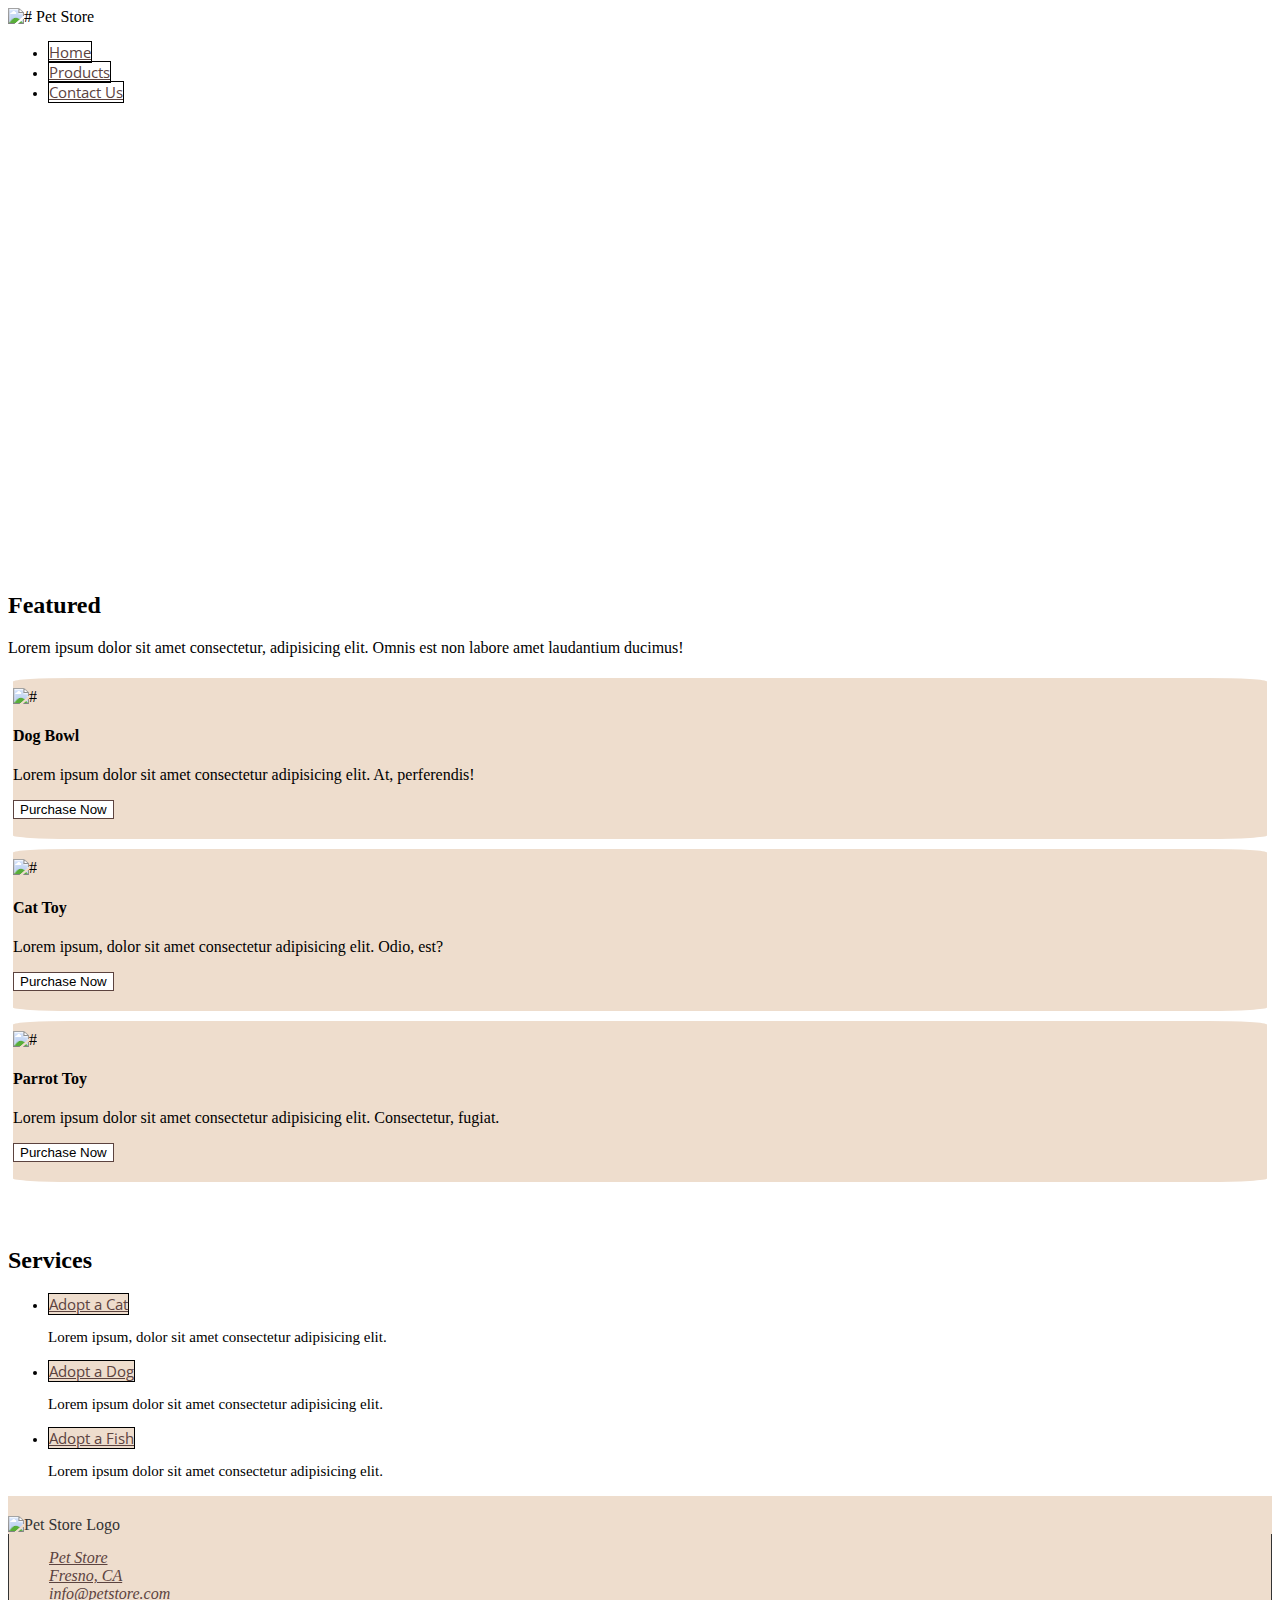
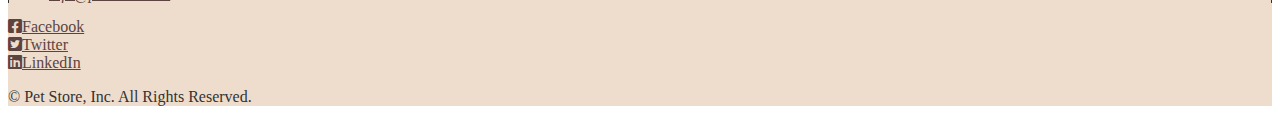
==== commit 237d0203: "switched coding style for footer new issue with footer logo" ====
--- a/index.html
+++ b/index.html
@@ -112,8 +112,13 @@
 		<!--Main Section-->
 
 		<!--Footer-->
-		<!--(container-->
-		<div class="container-fluid">
+		<!--(footer.container-fluid>.row.centered>(.col-xs-6.col-sm-1.col-sm-offset-1>img[src="img/petstore_logo.png"][alt="Pet Store Logo"].logo))-->
+		<!-- .col-xs-6.col-sm-3.col-sm-offset-1.contact_info>(address>(a>{Pet Store}>br{Fresno, CA}>br)+(a{info@petstore.com})) -->
+		<!-- .col-sm-2.social>(a>(i.fab.fa+span.hidden-xs{Facebook}))*3 -->
+		<!-- .row>.col-sm-12.fine_print.text-center>p{&copy; Pet Store, Inc. All Rights Reserved.} -->
+
+		<!--My Footer-->
+		<!-- <div class="container-fluid">
 			<footer class="row">
 				<div class="col-xs-3 centered">
 					<img src="img/petstore_logo.png" alt="petstore_logo" class="pull-right logo">
@@ -128,12 +133,43 @@
 										class="fab fa-facebook-square" aria-hidden="true"></i>Facebook</a></li>
 							<li><a href="https://www.twitter.com/" target="_blank"><i class="fab fa-twitter-square"
 										aria-hidden="true"></i>Twitter</a></li>
-							<li><a href="https://www.linkedin.com/" target="_blank"><i class="fab fa-linkedin-square"
+							<li><a href="https://www.linkedin.com/" target="_blank"><i class="fab fa-linkedin"
 										aria-hidden="true"></i>LinkedIn</a></li>
 						</ul>
 					</div>
 				</div>
-			</footer>
+			</footer> -->
+		<!-- My Footer Above & Taught Footer Below -->
+
+		<footer class="container-fluid">
+			<div class="row centered">
+				<div class="col-xs-6 col-sm-1 col-sm-offset-1"><img src="img/petstore_logo.png" alt="Pet Store Logo"
+						class="logo"></div>
+				<div class="col-xs-6 col-sm-3 col-sm-offset-1 contact_info">
+					<address>
+						<a href="https://goo.gl/maps/EmELjM6VcDuSomxGA">
+							Pet Store<br>Fresno, CA<br>
+						</a><a href="">info@petstore.com</a>
+					</address>
+				</div>
+				<div class="col-sm-2 social">
+					<a href="https:www.facebook.com/"><i class="fab fa-facebook-square"></i><span
+							class="hidden-xs">Facebook</span><br class="hidden-xs"></a>
+					<a href="https:www.twitter.com/"><i class="fab fa-twitter-square"></i><span
+							class="hidden-xs">Twitter</span>
+						<br class="hidden-xs"></a>
+					<a href="https:www.linkedin.com/"><i class="fab fa-linkedin"></i><span
+							class="hidden-xs">LinkedIn</span>
+					</a>
+				</div>
+			</div>
+			<div class="row">
+				<div class="col-sm-12 fine_print text-center">
+					<p>&copy; Pet Store, Inc. All Rights Reserved.</p>
+				</div>
+			</div>
+
+		</footer>
 		</div>
 		<!--Footer-->
 
--- a/css/styles.css
+++ b/css/styles.css
@@ -1,51 +1,102 @@
 @import url(https://fonts.googleapis.com/css?family=Satisfy|Open+Sans:400,300,700);
 
 .logo {
-    width: 35px;
+	width: 35px;
 }
 header h1 {
-    color: #c9c983;
-    font-family: 'Satisfy', cursive;
-    margin-top: 20px;
+	color: #c9c983;
+	font-family: 'Satisfy', cursive;
+	margin-top: 20px;
 }
 .nav-pills a {
-    border: #000000 solid 1px;
+	border: #000000 solid 1px;
 }
-.nav-pills > li.active > a {
-    color: #5c433f;
-    background-color: #eeddcd;
+.nav-pills > li.active > a:hover, .product button:hover {
+	color: #5c433f;
+	background-color: #eeddcd;
 }
 .jumbotron_row {
-    background-image: url(../img/hero.jpg);
-    background-size: cover;
-    background-position: center;
-    height: 450px;
+	background-image: url(../img/hero.jpg);
+	background-size: cover;
+	background-position: center;
+	height: 450px;
 }
 .jumbotron_row h2 {
-    font-family: 'Open Sans';
-    font-weight: 300;
-    color: #ffffff;
+	font-family: 'Open Sans';
+	font-weight: 300;
+	color: #ffffff;
 }
-/* .presentation >.text-uppercase > a{
-    background-color: #eeddcd;
- } */
+.nav li {
+	font-size: 15px;
+}
+li a {
+	color: #5c433f;
+	border: 1px solid;
+	font-family: 'Open Sans', sans-serif;
+	font-weight: 400;
+}
+a:hover {
+	text-decoration: none;
+}
+nav {
+	top: 20px;
+}
+.featured {
+	margin-bottom: 60px;
+}
+.product {
+	background-color: #eeddcd;
+	border-radius: 5%;
+	border: 5px solid #ffffff;
+}
+.img_box {
+	margin: 10px 0px;
+}
+.product button {
+	margin-bottom: 10px;
+	background-color: #ffffff;
+	border: 1px solid #5c433f;
+}
+aside a, footer{
+	background-color: #eeddcd;
+}
 footer {
-    background-color: #eeddcd;
+	padding-top: 20px;
+	max-height: 100%
 }
-.social {
-    float: left;
-    text-align: left;
+footer a {
+	color: #5c433f;
 }
-.fa-facebook-square {
-    color: #3b5998;
-    height: 5px;
-    font-size: 1em;
+footer img {
+	height: 90px;
 }
-.fa-twitter-square {
-    color: #38A1F3;
-    font-size: 1em;
+.contact_info {
+	padding-left: 40px;
+	border-right: 1px solid #333333;
+	border-left: 1px solid #333333;
 }
-.fa-linkedin-square {
-    color: #0077B5;
-    font-size: 1em;
-}+.social, .contact_info {
+	padding-top: 15px;
+}
+footer, .fine_print {
+	margin-top: 10px;
+	margin-bottom: 15px;
+	color: #333333;
+}
+@media(max-width: 768px) {
+	.centered {
+		float: none;
+		margin: 0 auto;
+	}
+	nav {
+		padding-top: 0px;
+		padding-bottom: 10px;
+		top: 5px;
+	}
+	.social {
+		margin: 20px 10px 0px;
+	}
+	aside {
+		margin-bottom: 60px;
+	}
+}
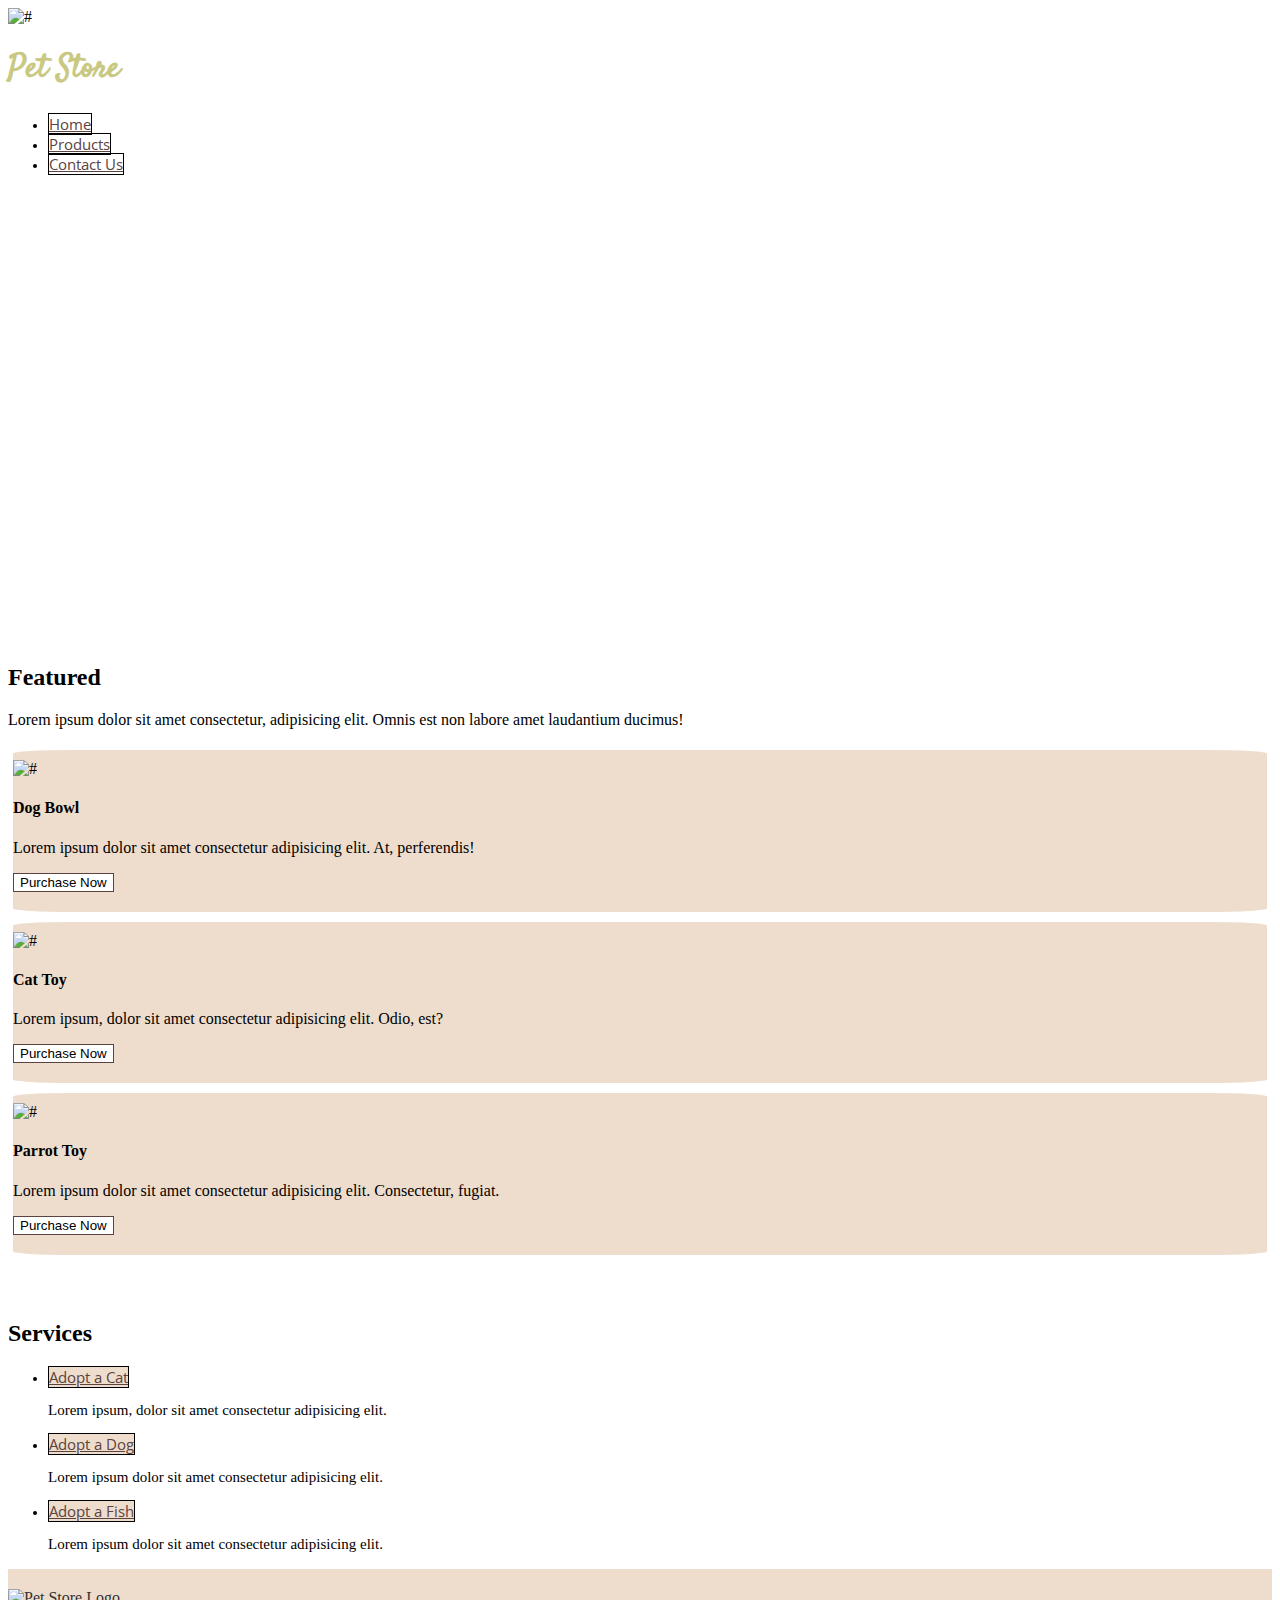
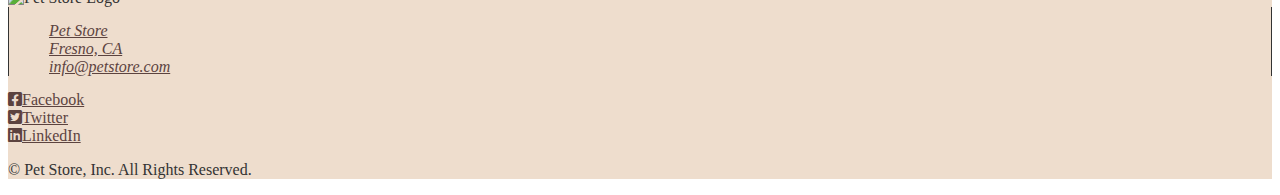
==== commit af3f9279: "Super Mike helped with nav issues on header and footer" ====
--- a/index.html
+++ b/index.html
@@ -12,20 +12,18 @@
 
 	<body>
 		<!--NavBar-->
-		<!-- (.container>
-			header.row>(.col-xs-8.col-sm-4.col-md-6.centered>img.pull-left.logo+h1pull-left.text-centered{Pet
-			Store})+(nav.col-xs-12.col-sm-7.col-md-6>ul.nav.nav-pills.pull-right>(li[role="presentation"]>a)*3)) -->
-		<div class="nav_row">
+		<!-- (.container>header.row>(.col-xs-8.col-sm-4.col-md-6.centered>img.pull-left.logo+h1pull-left.text-centered{Pet Store})+(nav.col-xs-12.col-sm-7.col-md-6>ul.nav.nav-pills.pull-right>(li[role="presentation"]>a)*3)) -->
+		<div class="container">
 			<header class="row">
 				<div class="col-xs-8 col-sm-4 col-md-6 centered">
 					<img src="img/petstore_logo.png" alt="#" class="pull-left logo">
-					<h1pull-left class="text-centered">Pet Store</h1pull-left>
+					<h1 class="pull-left text-centered">Pet Store</h1>
 				</div>
 				<nav class="col-xs-12 col-sm-7 col-md-6">
 					<ul class="nav nav-pills pull-right">
-						<li role="presentation" class="active"><a href="#">Home</a></li>
+						<li role="presentation" class="active"><a href="index.html">Home</a></li>
 						<li role="presentation"><a href="#">Products</a></li>
-						<li role="presentation"><a href="#">Contact Us</a></li>
+						<li role="presentation"><a href="contact.html">Contact Us</a></li>
 					</ul>
 				</nav>
 			</header>
@@ -170,7 +168,6 @@
 			</div>
 
 		</footer>
-		</div>
 		<!--Footer-->
 
 		<!-- scripts -->
--- a/css/styles.css
+++ b/css/styles.css
@@ -1,9 +1,9 @@
 @import url(https://fonts.googleapis.com/css?family=Satisfy|Open+Sans:400,300,700);
 
 .logo {
-	width: 35px;
+	width: 75px;
 }
-header h1 {
+header h1, footer h1 {
 	color: #c9c983;
 	font-family: 'Satisfy', cursive;
 	margin-top: 20px;
@@ -68,7 +68,7 @@
 	color: #5c433f;
 }
 footer img {
-	height: 90px;
+	width: 75px;
 }
 .contact_info {
 	padding-left: 40px;
